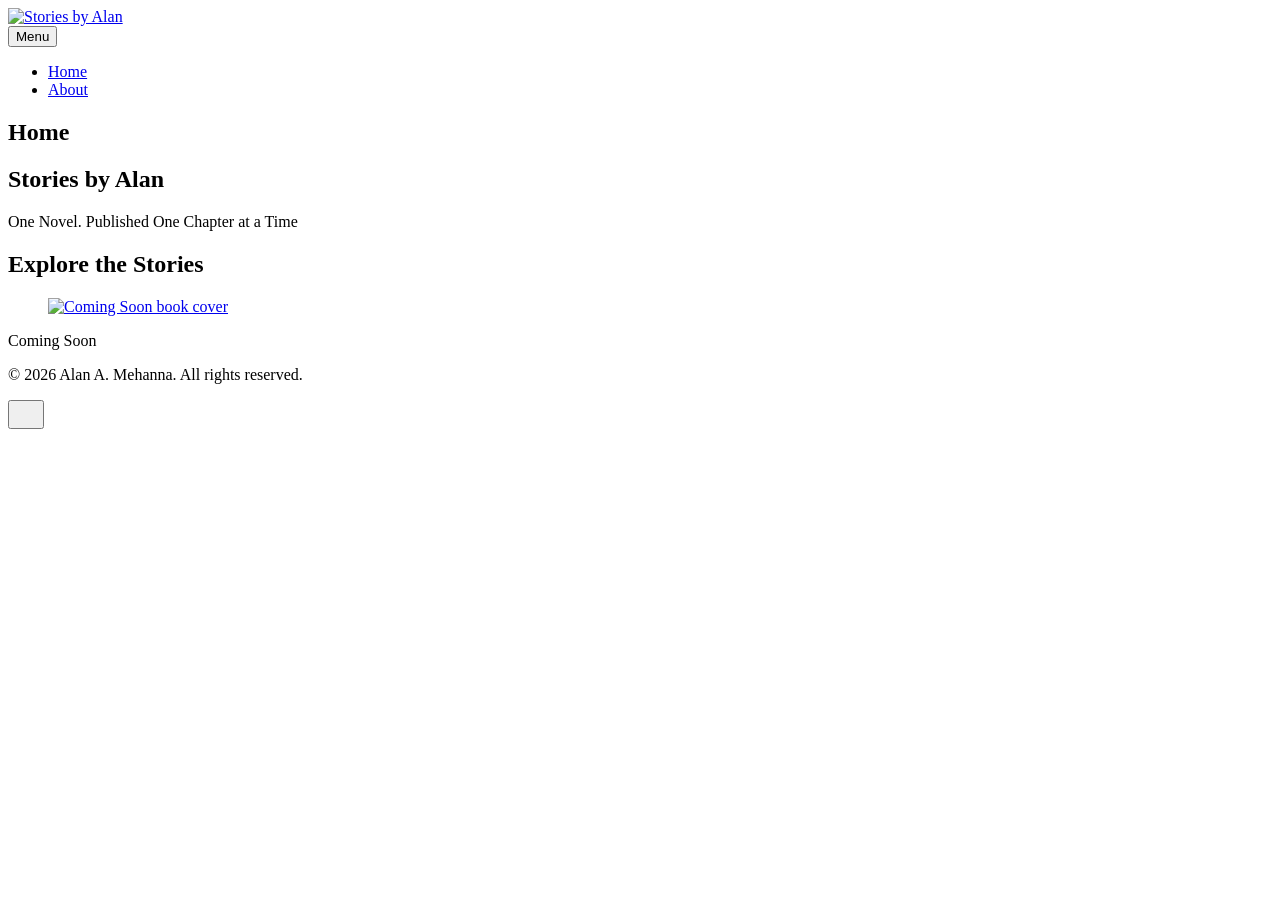
==== index.html @ 4ef8ee74 "Updated from Publii" ====
<!DOCTYPE html><html lang="en-us"><head><meta charset="utf-8"><meta http-equiv="X-UA-Compatible" content="IE=edge"><meta name="viewport" content="width=device-width,initial-scale=1"><title>Home - Stories by Alan</title><meta name="description" content="Stories by Alan One Novel. Published One Chapter at a Time Coming Soon"><meta name="generator" content="Publii Open-Source CMS for Static Site"><link rel="canonical" href="https://www.storiesbyalan.com/"><link rel="alternate" type="application/atom+xml" href="https://www.storiesbyalan.com/feed.xml" title="Stories by Alan - RSS"><link rel="alternate" type="application/json" href="https://www.storiesbyalan.com/feed.json" title="Stories by Alan - JSON"><meta property="og:title" content="Home"><meta property="og:image" content="https://www.storiesbyalan.com/media/website/Heading.png"><meta property="og:image:width" content="1200"><meta property="og:image:height" content="630"><meta property="og:site_name" content="Stories by Alan"><meta property="og:description" content="Stories by Alan One Novel. Published One Chapter at a Time Coming Soon"><meta property="og:url" content="https://www.storiesbyalan.com/"><meta property="og:type" content="article"><link rel="shortcut icon" href="https://www.storiesbyalan.com/media/website/favicon.png" type="image/x-icon"><link rel="preload" href="https://www.storiesbyalan.com/assets/dynamic/fonts/rokkitt/rokkitt.woff2" as="font" type="font/woff2" crossorigin><link rel="preload" href="https://www.storiesbyalan.com/assets/dynamic/fonts/rokkitt/rokkitt-italic.woff2" as="font" type="font/woff2" crossorigin><link rel="preload" href="https://www.storiesbyalan.com/assets/dynamic/fonts/dmsans/dmsans.woff2" as="font" type="font/woff2" crossorigin><link rel="preload" href="https://www.storiesbyalan.com/assets/dynamic/fonts/dmsans/dmsans-italic.woff2" as="font" type="font/woff2" crossorigin><link rel="stylesheet" href="https://www.storiesbyalan.com/assets/css/style.css?v&#x3D;534326ebbf0f27b6d52e9ece7c58e86a"><script type="application/ld+json">{"@context":"http://schema.org","@type":"Article","mainEntityOfPage":{"@type":"WebPage","@id":"https://www.storiesbyalan.com/"},"headline":"Home","datePublished":"2026-11-24T10:16+02:00","dateModified":"2026-11-24T14:16+02:00","image":{"@type":"ImageObject","url":"https://www.storiesbyalan.com/media/website/WebLogo.png","height":1000,"width":1000},"description":"Stories by Alan One Novel. Published One Chapter at a Time Coming Soon","author":{"@type":"Person","name":"Alan A. Mehanna","url":"https://www.storiesbyalan.com/authors/alan-a-mehanna/"},"publisher":{"@type":"Organization","name":"Alan A. Mehanna","logo":{"@type":"ImageObject","url":"https://www.storiesbyalan.com/media/website/WebLogo.png","height":1000,"width":1000}}}</script><noscript><style>img[loading] {
                    opacity: 1;
                }</style></noscript></head><body class="page-template"><header class="top js-header"><a class="logo" href="https://www.storiesbyalan.com/"><img src="https://www.storiesbyalan.com/media/website/WebLogo.png" alt="Stories by Alan" width="1000" height="1000"></a><nav class="navbar js-navbar" aria-label="Main"><button class="navbar__toggle js-toggle" aria-label="Menu" aria-haspopup="true" aria-expanded="false"><span class="navbar__toggle-box"><span class="navbar__toggle-inner">Menu</span></span></button><ul class="navbar__menu"><li class="active"><a href="https://www.storiesbyalan.com/" target="_self">Home</a></li><li><a href="https://www.storiesbyalan.com/about/" target="_self">About</a></li></ul></nav></header><main class="page"><article class="content"><div class="hero hero--noimage"><header class="hero__content"><div class="wrapper"><h1>Home</h1></div></header></div><div class="entry-wrapper content__entry"><div class="stories-home"><div class="stories-welcome"><h1>Stories by Alan</h1><p class="cvGsUA block-font-kerning-normal block-font-feature-liga-off block-font-feature-clig-off block-font-feature-calt-off direction-ltr align-start">One Novel. Published One Chapter at a Time</p></div><section class="stories-library"><h2>Explore the Stories</h2><div class="bookshelf"><div class="book-card"><div class="book-card-cover"><p><a href="#non-existing-page-with-id-2" class="post__image"><figure class="post__image"><img loading="lazy" src="https://www.storiesbyalan.com/media/posts/6/andCurtainComingSoon.png" alt="Coming Soon book cover" width="1410" height="2250" sizes="(max-width: 1920px) 100vw, 1920px" srcset="https://www.storiesbyalan.com/media/posts/6/responsive/andCurtainComingSoon-xs.webp 640w, https://www.storiesbyalan.com/media/posts/6/responsive/andCurtainComingSoon-sm.webp 768w, https://www.storiesbyalan.com/media/posts/6/responsive/andCurtainComingSoon-md.webp 1024w, https://www.storiesbyalan.com/media/posts/6/responsive/andCurtainComingSoon-lg.webp 1366w, https://www.storiesbyalan.com/media/posts/6/responsive/andCurtainComingSoon-xl.webp 1600w, https://www.storiesbyalan.com/media/posts/6/responsive/andCurtainComingSoon-2xl.webp 1920w"></figure></a></p></div><div class="book-card-details"><p class="book-card-status status-coming-soon">Coming Soon</p></div></div></div></section></div></div></article></main><footer class="footer"><div class="wrapper"><div class="footer__copyright"><p>© 2026 Alan A. Mehanna. All rights reserved.</p></div><button id="backToTop" class="footer__bttop" aria-label="Back to top" title="Back to top"><svg width="20" height="20"><use xlink:href="https://www.storiesbyalan.com/assets/svg/svg-map.svg#toparrow"/></svg></button></div></footer><script defer="defer" src="https://www.storiesbyalan.com/assets/js/scripts.min.js?v&#x3D;548663b90e1600fd2c2dd54433d04b71"></script><script>window.publiiThemeMenuConfig={mobileMenuMode:'sidebar',animationSpeed:300,submenuWidth: 'auto',doubleClickTime:500,mobileMenuExpandableSubmenus:true,relatedContainerForOverlayMenuSelector:'.top'};</script><script>var images = document.querySelectorAll('img[loading]');
        for (var i = 0; i < images.length; i++) {
            if (images[i].complete) {
                images[i].classList.add('is-loaded');
            } else {
                images[i].addEventListener('load', function () {
                    this.classList.add('is-loaded');
                }, false);
            }
        }</script></body></html>
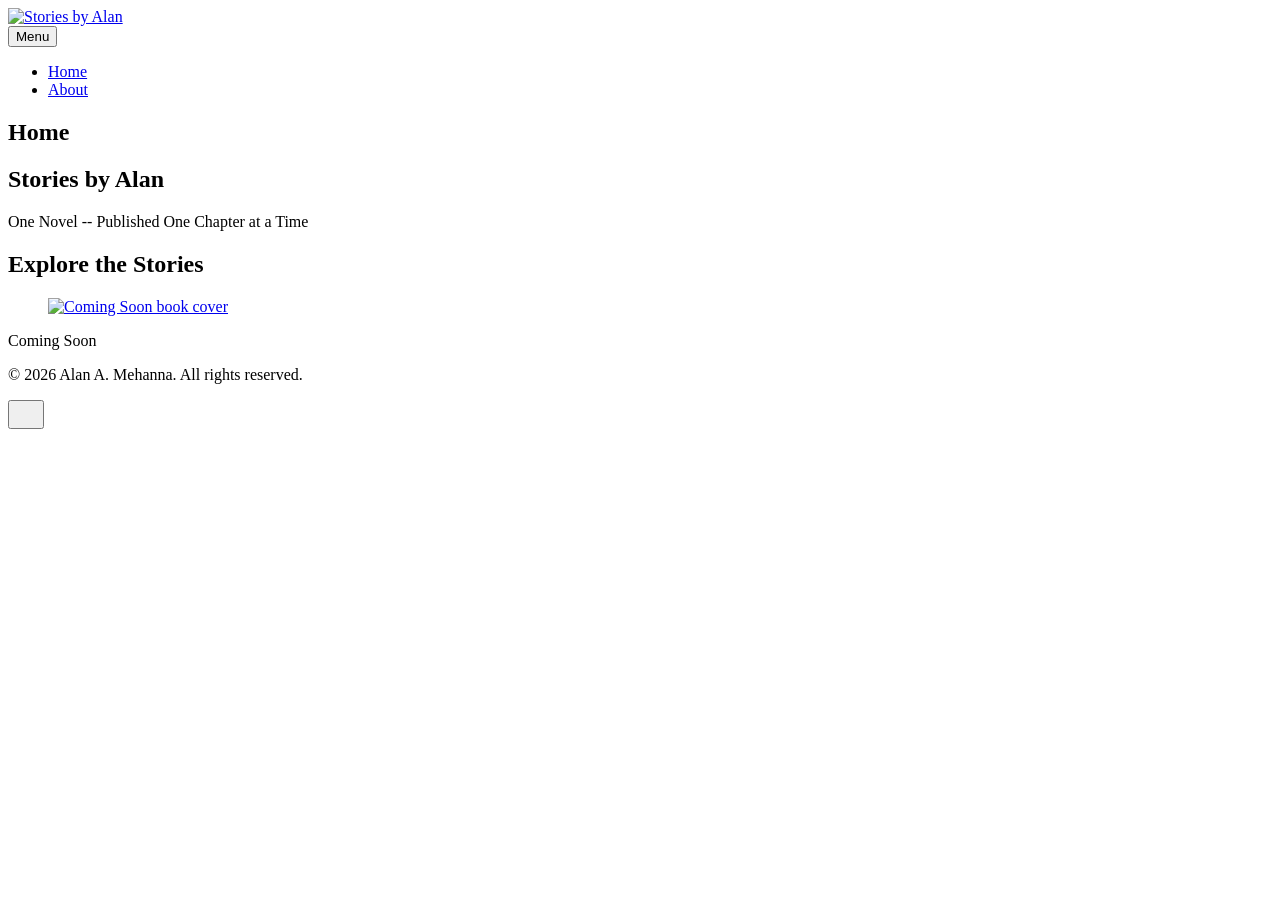
==== commit cb273cea: "Updated from Publii" ====
--- a/index.html
+++ b/index.html
@@ -1,6 +1,6 @@
-<!DOCTYPE html><html lang="en-us"><head><meta charset="utf-8"><meta http-equiv="X-UA-Compatible" content="IE=edge"><meta name="viewport" content="width=device-width,initial-scale=1"><title>Home - Stories by Alan</title><meta name="description" content="Stories by Alan One Novel. Published One Chapter at a Time Coming Soon"><meta name="generator" content="Publii Open-Source CMS for Static Site"><link rel="canonical" href="https://www.storiesbyalan.com/"><link rel="alternate" type="application/atom+xml" href="https://www.storiesbyalan.com/feed.xml" title="Stories by Alan - RSS"><link rel="alternate" type="application/json" href="https://www.storiesbyalan.com/feed.json" title="Stories by Alan - JSON"><meta property="og:title" content="Home"><meta property="og:image" content="https://www.storiesbyalan.com/media/website/Heading.png"><meta property="og:image:width" content="1200"><meta property="og:image:height" content="630"><meta property="og:site_name" content="Stories by Alan"><meta property="og:description" content="Stories by Alan One Novel. Published One Chapter at a Time Coming Soon"><meta property="og:url" content="https://www.storiesbyalan.com/"><meta property="og:type" content="article"><link rel="shortcut icon" href="https://www.storiesbyalan.com/media/website/favicon.png" type="image/x-icon"><link rel="preload" href="https://www.storiesbyalan.com/assets/dynamic/fonts/rokkitt/rokkitt.woff2" as="font" type="font/woff2" crossorigin><link rel="preload" href="https://www.storiesbyalan.com/assets/dynamic/fonts/rokkitt/rokkitt-italic.woff2" as="font" type="font/woff2" crossorigin><link rel="preload" href="https://www.storiesbyalan.com/assets/dynamic/fonts/dmsans/dmsans.woff2" as="font" type="font/woff2" crossorigin><link rel="preload" href="https://www.storiesbyalan.com/assets/dynamic/fonts/dmsans/dmsans-italic.woff2" as="font" type="font/woff2" crossorigin><link rel="stylesheet" href="https://www.storiesbyalan.com/assets/css/style.css?v&#x3D;534326ebbf0f27b6d52e9ece7c58e86a"><script type="application/ld+json">{"@context":"http://schema.org","@type":"Article","mainEntityOfPage":{"@type":"WebPage","@id":"https://www.storiesbyalan.com/"},"headline":"Home","datePublished":"2026-11-24T10:16+02:00","dateModified":"2026-11-24T14:16+02:00","image":{"@type":"ImageObject","url":"https://www.storiesbyalan.com/media/website/WebLogo.png","height":1000,"width":1000},"description":"Stories by Alan One Novel. Published One Chapter at a Time Coming Soon","author":{"@type":"Person","name":"Alan A. Mehanna","url":"https://www.storiesbyalan.com/authors/alan-a-mehanna/"},"publisher":{"@type":"Organization","name":"Alan A. Mehanna","logo":{"@type":"ImageObject","url":"https://www.storiesbyalan.com/media/website/WebLogo.png","height":1000,"width":1000}}}</script><noscript><style>img[loading] {
+<!DOCTYPE html><html lang="en-us"><head><meta charset="utf-8"><meta http-equiv="X-UA-Compatible" content="IE=edge"><meta name="viewport" content="width=device-width,initial-scale=1"><title>Home - Stories by Alan</title><meta name="description" content="Stories by Alan One Novel -- Published One Chapter at a Time Coming Soon"><meta name="generator" content="Publii Open-Source CMS for Static Site"><link rel="canonical" href="https://www.storiesbyalan.com/"><link rel="alternate" type="application/atom+xml" href="https://www.storiesbyalan.com/feed.xml" title="Stories by Alan - RSS"><link rel="alternate" type="application/json" href="https://www.storiesbyalan.com/feed.json" title="Stories by Alan - JSON"><meta property="og:title" content="Home"><meta property="og:image" content="https://www.storiesbyalan.com/media/website/Heading.png"><meta property="og:image:width" content="1200"><meta property="og:image:height" content="630"><meta property="og:site_name" content="Stories by Alan"><meta property="og:description" content="Stories by Alan One Novel -- Published One Chapter at a Time Coming Soon"><meta property="og:url" content="https://www.storiesbyalan.com/"><meta property="og:type" content="article"><link rel="shortcut icon" href="https://www.storiesbyalan.com/media/website/favicon.png" type="image/x-icon"><link rel="preload" href="https://www.storiesbyalan.com/assets/dynamic/fonts/rokkitt/rokkitt.woff2" as="font" type="font/woff2" crossorigin><link rel="preload" href="https://www.storiesbyalan.com/assets/dynamic/fonts/rokkitt/rokkitt-italic.woff2" as="font" type="font/woff2" crossorigin><link rel="preload" href="https://www.storiesbyalan.com/assets/dynamic/fonts/dmsans/dmsans.woff2" as="font" type="font/woff2" crossorigin><link rel="preload" href="https://www.storiesbyalan.com/assets/dynamic/fonts/dmsans/dmsans-italic.woff2" as="font" type="font/woff2" crossorigin><link rel="stylesheet" href="https://www.storiesbyalan.com/assets/css/style.css?v&#x3D;534326ebbf0f27b6d52e9ece7c58e86a"><script type="application/ld+json">{"@context":"http://schema.org","@type":"Article","mainEntityOfPage":{"@type":"WebPage","@id":"https://www.storiesbyalan.com/"},"headline":"Home","datePublished":"2026-11-24T10:16+02:00","dateModified":"2026-11-24T14:21+02:00","image":{"@type":"ImageObject","url":"https://www.storiesbyalan.com/media/website/WebLogo.png","height":1000,"width":1000},"description":"Stories by Alan One Novel -- Published One Chapter at a Time Coming Soon","author":{"@type":"Person","name":"Alan A. Mehanna","url":"https://www.storiesbyalan.com/authors/alan-a-mehanna/"},"publisher":{"@type":"Organization","name":"Alan A. Mehanna","logo":{"@type":"ImageObject","url":"https://www.storiesbyalan.com/media/website/WebLogo.png","height":1000,"width":1000}}}</script><noscript><style>img[loading] {
                     opacity: 1;
-                }</style></noscript></head><body class="page-template"><header class="top js-header"><a class="logo" href="https://www.storiesbyalan.com/"><img src="https://www.storiesbyalan.com/media/website/WebLogo.png" alt="Stories by Alan" width="1000" height="1000"></a><nav class="navbar js-navbar" aria-label="Main"><button class="navbar__toggle js-toggle" aria-label="Menu" aria-haspopup="true" aria-expanded="false"><span class="navbar__toggle-box"><span class="navbar__toggle-inner">Menu</span></span></button><ul class="navbar__menu"><li class="active"><a href="https://www.storiesbyalan.com/" target="_self">Home</a></li><li><a href="https://www.storiesbyalan.com/about/" target="_self">About</a></li></ul></nav></header><main class="page"><article class="content"><div class="hero hero--noimage"><header class="hero__content"><div class="wrapper"><h1>Home</h1></div></header></div><div class="entry-wrapper content__entry"><div class="stories-home"><div class="stories-welcome"><h1>Stories by Alan</h1><p class="cvGsUA block-font-kerning-normal block-font-feature-liga-off block-font-feature-clig-off block-font-feature-calt-off direction-ltr align-start">One Novel. Published One Chapter at a Time</p></div><section class="stories-library"><h2>Explore the Stories</h2><div class="bookshelf"><div class="book-card"><div class="book-card-cover"><p><a href="#non-existing-page-with-id-2" class="post__image"><figure class="post__image"><img loading="lazy" src="https://www.storiesbyalan.com/media/posts/6/andCurtainComingSoon.png" alt="Coming Soon book cover" width="1410" height="2250" sizes="(max-width: 1920px) 100vw, 1920px" srcset="https://www.storiesbyalan.com/media/posts/6/responsive/andCurtainComingSoon-xs.webp 640w, https://www.storiesbyalan.com/media/posts/6/responsive/andCurtainComingSoon-sm.webp 768w, https://www.storiesbyalan.com/media/posts/6/responsive/andCurtainComingSoon-md.webp 1024w, https://www.storiesbyalan.com/media/posts/6/responsive/andCurtainComingSoon-lg.webp 1366w, https://www.storiesbyalan.com/media/posts/6/responsive/andCurtainComingSoon-xl.webp 1600w, https://www.storiesbyalan.com/media/posts/6/responsive/andCurtainComingSoon-2xl.webp 1920w"></figure></a></p></div><div class="book-card-details"><p class="book-card-status status-coming-soon">Coming Soon</p></div></div></div></section></div></div></article></main><footer class="footer"><div class="wrapper"><div class="footer__copyright"><p>© 2026 Alan A. Mehanna. All rights reserved.</p></div><button id="backToTop" class="footer__bttop" aria-label="Back to top" title="Back to top"><svg width="20" height="20"><use xlink:href="https://www.storiesbyalan.com/assets/svg/svg-map.svg#toparrow"/></svg></button></div></footer><script defer="defer" src="https://www.storiesbyalan.com/assets/js/scripts.min.js?v&#x3D;548663b90e1600fd2c2dd54433d04b71"></script><script>window.publiiThemeMenuConfig={mobileMenuMode:'sidebar',animationSpeed:300,submenuWidth: 'auto',doubleClickTime:500,mobileMenuExpandableSubmenus:true,relatedContainerForOverlayMenuSelector:'.top'};</script><script>var images = document.querySelectorAll('img[loading]');
+                }</style></noscript></head><body class="page-template"><header class="top js-header"><a class="logo" href="https://www.storiesbyalan.com/"><img src="https://www.storiesbyalan.com/media/website/WebLogo.png" alt="Stories by Alan" width="1000" height="1000"></a><nav class="navbar js-navbar" aria-label="Main"><button class="navbar__toggle js-toggle" aria-label="Menu" aria-haspopup="true" aria-expanded="false"><span class="navbar__toggle-box"><span class="navbar__toggle-inner">Menu</span></span></button><ul class="navbar__menu"><li class="active"><a href="https://www.storiesbyalan.com/" target="_self">Home</a></li><li><a href="https://www.storiesbyalan.com/about/" target="_self">About</a></li></ul></nav></header><main class="page"><article class="content"><div class="hero hero--noimage"><header class="hero__content"><div class="wrapper"><h1>Home</h1></div></header></div><div class="entry-wrapper content__entry"><div class="stories-home"><div class="stories-welcome"><h1>Stories by Alan</h1><p class="cvGsUA block-font-kerning-normal block-font-feature-liga-off block-font-feature-clig-off block-font-feature-calt-off direction-ltr align-start">One Novel -- Published One Chapter at a Time</p></div><section class="stories-library"><h2>Explore the Stories</h2><div class="bookshelf"><div class="book-card"><div class="book-card-cover"><p><a href="#non-existing-page-with-id-2" class="post__image"><figure class="post__image"><img loading="lazy" src="https://www.storiesbyalan.com/media/posts/6/andCurtainComingSoon.png" alt="Coming Soon book cover" width="1410" height="2250" sizes="(max-width: 1920px) 100vw, 1920px" srcset="https://www.storiesbyalan.com/media/posts/6/responsive/andCurtainComingSoon-xs.webp 640w, https://www.storiesbyalan.com/media/posts/6/responsive/andCurtainComingSoon-sm.webp 768w, https://www.storiesbyalan.com/media/posts/6/responsive/andCurtainComingSoon-md.webp 1024w, https://www.storiesbyalan.com/media/posts/6/responsive/andCurtainComingSoon-lg.webp 1366w, https://www.storiesbyalan.com/media/posts/6/responsive/andCurtainComingSoon-xl.webp 1600w, https://www.storiesbyalan.com/media/posts/6/responsive/andCurtainComingSoon-2xl.webp 1920w"></figure></a></p></div><div class="book-card-details"><p class="book-card-status status-coming-soon">Coming Soon</p></div></div></div></section></div></div></article></main><footer class="footer"><div class="wrapper"><div class="footer__copyright"><p>© 2026 Alan A. Mehanna. All rights reserved.</p></div><button id="backToTop" class="footer__bttop" aria-label="Back to top" title="Back to top"><svg width="20" height="20"><use xlink:href="https://www.storiesbyalan.com/assets/svg/svg-map.svg#toparrow"/></svg></button></div></footer><script defer="defer" src="https://www.storiesbyalan.com/assets/js/scripts.min.js?v&#x3D;548663b90e1600fd2c2dd54433d04b71"></script><script>window.publiiThemeMenuConfig={mobileMenuMode:'sidebar',animationSpeed:300,submenuWidth: 'auto',doubleClickTime:500,mobileMenuExpandableSubmenus:true,relatedContainerForOverlayMenuSelector:'.top'};</script><script>var images = document.querySelectorAll('img[loading]');
         for (var i = 0; i < images.length; i++) {
             if (images[i].complete) {
                 images[i].classList.add('is-loaded');
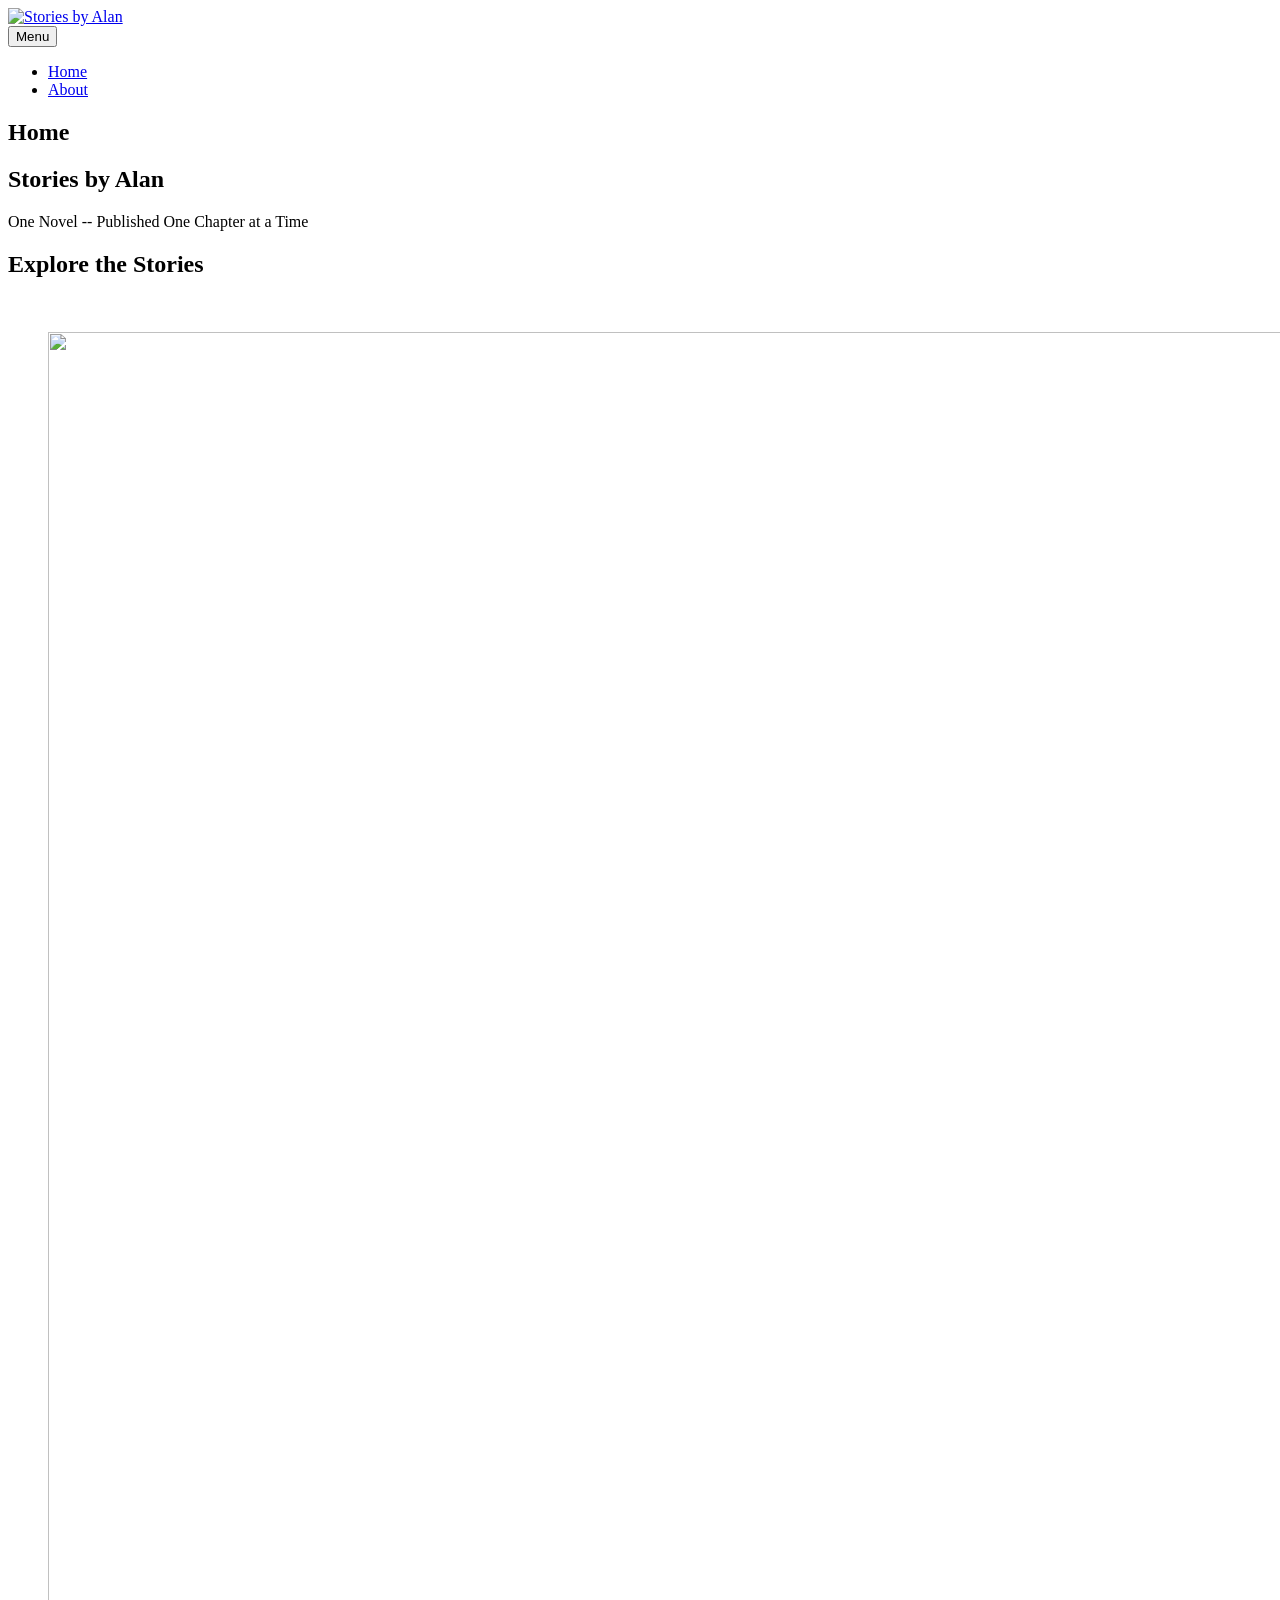
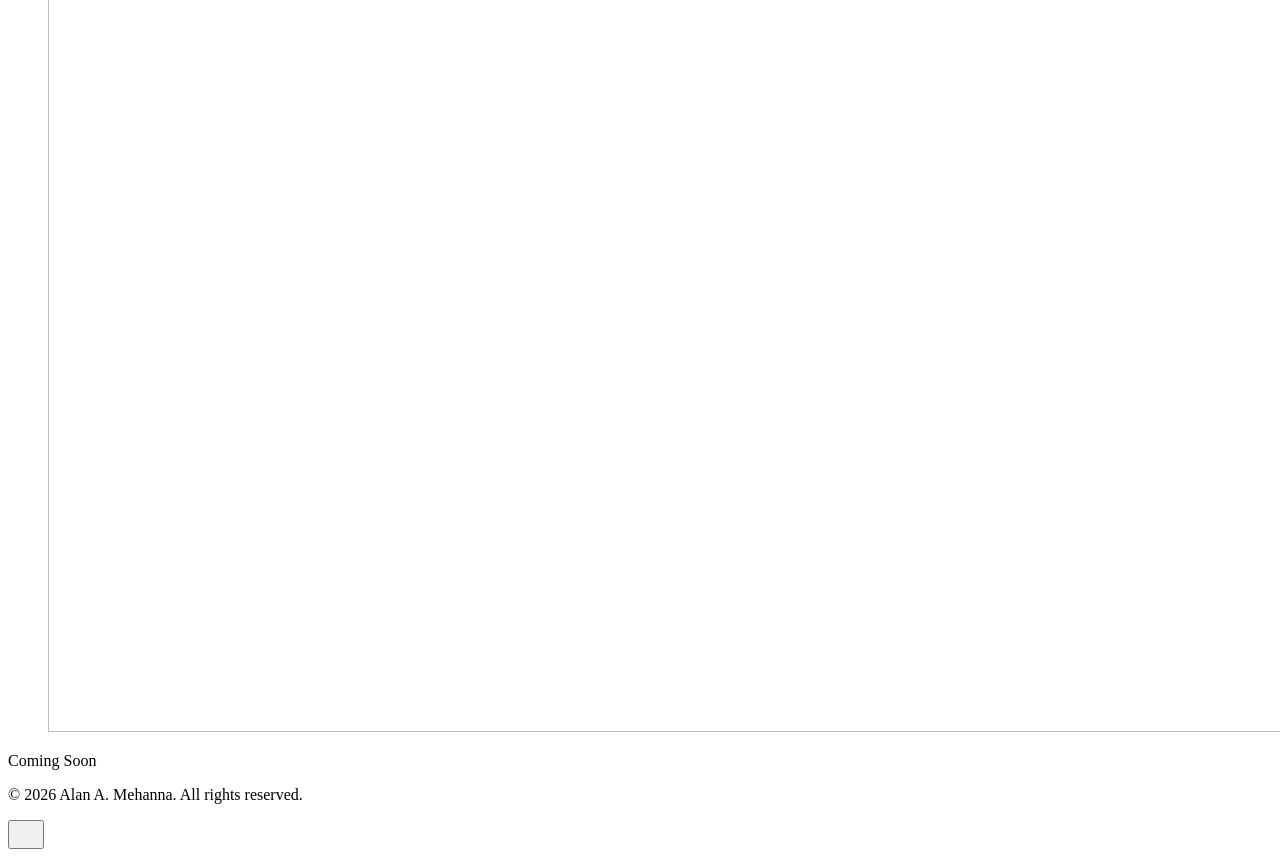
==== commit 53fb4b82: "Updated from Publii" ====
--- a/index.html
+++ b/index.html
@@ -1,6 +1,6 @@
-<!DOCTYPE html><html lang="en-us"><head><meta charset="utf-8"><meta http-equiv="X-UA-Compatible" content="IE=edge"><meta name="viewport" content="width=device-width,initial-scale=1"><title>Home - Stories by Alan</title><meta name="description" content="Stories by Alan One Novel -- Published One Chapter at a Time Coming Soon"><meta name="generator" content="Publii Open-Source CMS for Static Site"><link rel="canonical" href="https://www.storiesbyalan.com/"><link rel="alternate" type="application/atom+xml" href="https://www.storiesbyalan.com/feed.xml" title="Stories by Alan - RSS"><link rel="alternate" type="application/json" href="https://www.storiesbyalan.com/feed.json" title="Stories by Alan - JSON"><meta property="og:title" content="Home"><meta property="og:image" content="https://www.storiesbyalan.com/media/website/Heading.png"><meta property="og:image:width" content="1200"><meta property="og:image:height" content="630"><meta property="og:site_name" content="Stories by Alan"><meta property="og:description" content="Stories by Alan One Novel -- Published One Chapter at a Time Coming Soon"><meta property="og:url" content="https://www.storiesbyalan.com/"><meta property="og:type" content="article"><link rel="shortcut icon" href="https://www.storiesbyalan.com/media/website/favicon.png" type="image/x-icon"><link rel="preload" href="https://www.storiesbyalan.com/assets/dynamic/fonts/rokkitt/rokkitt.woff2" as="font" type="font/woff2" crossorigin><link rel="preload" href="https://www.storiesbyalan.com/assets/dynamic/fonts/rokkitt/rokkitt-italic.woff2" as="font" type="font/woff2" crossorigin><link rel="preload" href="https://www.storiesbyalan.com/assets/dynamic/fonts/dmsans/dmsans.woff2" as="font" type="font/woff2" crossorigin><link rel="preload" href="https://www.storiesbyalan.com/assets/dynamic/fonts/dmsans/dmsans-italic.woff2" as="font" type="font/woff2" crossorigin><link rel="stylesheet" href="https://www.storiesbyalan.com/assets/css/style.css?v&#x3D;534326ebbf0f27b6d52e9ece7c58e86a"><script type="application/ld+json">{"@context":"http://schema.org","@type":"Article","mainEntityOfPage":{"@type":"WebPage","@id":"https://www.storiesbyalan.com/"},"headline":"Home","datePublished":"2026-11-24T10:16+02:00","dateModified":"2026-11-24T14:21+02:00","image":{"@type":"ImageObject","url":"https://www.storiesbyalan.com/media/website/WebLogo.png","height":1000,"width":1000},"description":"Stories by Alan One Novel -- Published One Chapter at a Time Coming Soon","author":{"@type":"Person","name":"Alan A. Mehanna","url":"https://www.storiesbyalan.com/authors/alan-a-mehanna/"},"publisher":{"@type":"Organization","name":"Alan A. Mehanna","logo":{"@type":"ImageObject","url":"https://www.storiesbyalan.com/media/website/WebLogo.png","height":1000,"width":1000}}}</script><noscript><style>img[loading] {
+<!DOCTYPE html><html lang="en-us"><head><meta charset="utf-8"><meta http-equiv="X-UA-Compatible" content="IE=edge"><meta name="viewport" content="width=device-width,initial-scale=1"><title>Home - Stories by Alan</title><meta name="description" content="Stories by Alan One Novel -- Published One Chapter at a Time Coming Soon"><meta name="generator" content="Publii Open-Source CMS for Static Site"><link rel="canonical" href="https://www.storiesbyalan.com/"><link rel="alternate" type="application/atom+xml" href="https://www.storiesbyalan.com/feed.xml" title="Stories by Alan - RSS"><link rel="alternate" type="application/json" href="https://www.storiesbyalan.com/feed.json" title="Stories by Alan - JSON"><meta property="og:title" content="Home"><meta property="og:image" content="https://www.storiesbyalan.com/media/website/Heading.png"><meta property="og:image:width" content="1200"><meta property="og:image:height" content="630"><meta property="og:site_name" content="Stories by Alan"><meta property="og:description" content="Stories by Alan One Novel -- Published One Chapter at a Time Coming Soon"><meta property="og:url" content="https://www.storiesbyalan.com/"><meta property="og:type" content="article"><link rel="shortcut icon" href="https://www.storiesbyalan.com/media/website/favicon.png" type="image/x-icon"><link rel="preload" href="https://www.storiesbyalan.com/assets/dynamic/fonts/rokkitt/rokkitt.woff2" as="font" type="font/woff2" crossorigin><link rel="preload" href="https://www.storiesbyalan.com/assets/dynamic/fonts/rokkitt/rokkitt-italic.woff2" as="font" type="font/woff2" crossorigin><link rel="preload" href="https://www.storiesbyalan.com/assets/dynamic/fonts/dmsans/dmsans.woff2" as="font" type="font/woff2" crossorigin><link rel="preload" href="https://www.storiesbyalan.com/assets/dynamic/fonts/dmsans/dmsans-italic.woff2" as="font" type="font/woff2" crossorigin><link rel="stylesheet" href="https://www.storiesbyalan.com/assets/css/style.css?v&#x3D;534326ebbf0f27b6d52e9ece7c58e86a"><script type="application/ld+json">{"@context":"http://schema.org","@type":"Article","mainEntityOfPage":{"@type":"WebPage","@id":"https://www.storiesbyalan.com/"},"headline":"Home","datePublished":"2026-11-24T10:16+02:00","dateModified":"2026-11-26T11:04+02:00","image":{"@type":"ImageObject","url":"https://www.storiesbyalan.com/media/website/WebLogo.png","height":1000,"width":1000},"description":"Stories by Alan One Novel -- Published One Chapter at a Time Coming Soon","author":{"@type":"Person","name":"Alan A. Mehanna","url":"https://www.storiesbyalan.com/authors/alan-a-mehanna/"},"publisher":{"@type":"Organization","name":"Alan A. Mehanna","logo":{"@type":"ImageObject","url":"https://www.storiesbyalan.com/media/website/WebLogo.png","height":1000,"width":1000}}}</script><noscript><style>img[loading] {
                     opacity: 1;
-                }</style></noscript></head><body class="page-template"><header class="top js-header"><a class="logo" href="https://www.storiesbyalan.com/"><img src="https://www.storiesbyalan.com/media/website/WebLogo.png" alt="Stories by Alan" width="1000" height="1000"></a><nav class="navbar js-navbar" aria-label="Main"><button class="navbar__toggle js-toggle" aria-label="Menu" aria-haspopup="true" aria-expanded="false"><span class="navbar__toggle-box"><span class="navbar__toggle-inner">Menu</span></span></button><ul class="navbar__menu"><li class="active"><a href="https://www.storiesbyalan.com/" target="_self">Home</a></li><li><a href="https://www.storiesbyalan.com/about/" target="_self">About</a></li></ul></nav></header><main class="page"><article class="content"><div class="hero hero--noimage"><header class="hero__content"><div class="wrapper"><h1>Home</h1></div></header></div><div class="entry-wrapper content__entry"><div class="stories-home"><div class="stories-welcome"><h1>Stories by Alan</h1><p class="cvGsUA block-font-kerning-normal block-font-feature-liga-off block-font-feature-clig-off block-font-feature-calt-off direction-ltr align-start">One Novel -- Published One Chapter at a Time</p></div><section class="stories-library"><h2>Explore the Stories</h2><div class="bookshelf"><div class="book-card"><div class="book-card-cover"><p><a href="#non-existing-page-with-id-2" class="post__image"><figure class="post__image"><img loading="lazy" src="https://www.storiesbyalan.com/media/posts/6/andCurtainComingSoon.png" alt="Coming Soon book cover" width="1410" height="2250" sizes="(max-width: 1920px) 100vw, 1920px" srcset="https://www.storiesbyalan.com/media/posts/6/responsive/andCurtainComingSoon-xs.webp 640w, https://www.storiesbyalan.com/media/posts/6/responsive/andCurtainComingSoon-sm.webp 768w, https://www.storiesbyalan.com/media/posts/6/responsive/andCurtainComingSoon-md.webp 1024w, https://www.storiesbyalan.com/media/posts/6/responsive/andCurtainComingSoon-lg.webp 1366w, https://www.storiesbyalan.com/media/posts/6/responsive/andCurtainComingSoon-xl.webp 1600w, https://www.storiesbyalan.com/media/posts/6/responsive/andCurtainComingSoon-2xl.webp 1920w"></figure></a></p></div><div class="book-card-details"><p class="book-card-status status-coming-soon">Coming Soon</p></div></div></div></section></div></div></article></main><footer class="footer"><div class="wrapper"><div class="footer__copyright"><p>© 2026 Alan A. Mehanna. All rights reserved.</p></div><button id="backToTop" class="footer__bttop" aria-label="Back to top" title="Back to top"><svg width="20" height="20"><use xlink:href="https://www.storiesbyalan.com/assets/svg/svg-map.svg#toparrow"/></svg></button></div></footer><script defer="defer" src="https://www.storiesbyalan.com/assets/js/scripts.min.js?v&#x3D;548663b90e1600fd2c2dd54433d04b71"></script><script>window.publiiThemeMenuConfig={mobileMenuMode:'sidebar',animationSpeed:300,submenuWidth: 'auto',doubleClickTime:500,mobileMenuExpandableSubmenus:true,relatedContainerForOverlayMenuSelector:'.top'};</script><script>var images = document.querySelectorAll('img[loading]');
+                }</style></noscript></head><body class="page-template"><header class="top js-header"><a class="logo" href="https://www.storiesbyalan.com/"><img src="https://www.storiesbyalan.com/media/website/WebLogo.png" alt="Stories by Alan" width="1000" height="1000"></a><nav class="navbar js-navbar" aria-label="Main"><button class="navbar__toggle js-toggle" aria-label="Menu" aria-haspopup="true" aria-expanded="false"><span class="navbar__toggle-box"><span class="navbar__toggle-inner">Menu</span></span></button><ul class="navbar__menu"><li class="active"><a href="https://www.storiesbyalan.com/" target="_self">Home</a></li><li><a href="https://www.storiesbyalan.com/about/" target="_self">About</a></li></ul></nav></header><main class="page"><article class="content"><div class="hero hero--noimage"><header class="hero__content"><div class="wrapper"><h1>Home</h1></div></header></div><div class="entry-wrapper content__entry"><div class="stories-home"><div class="stories-welcome"><h1>Stories by Alan</h1><p class="cvGsUA block-font-kerning-normal block-font-feature-liga-off block-font-feature-clig-off block-font-feature-calt-off direction-ltr align-start">One Novel -- Published One Chapter at a Time</p></div><section class="stories-library"><h2>Explore the Stories</h2><div class="bookshelf"><div class="book-card"><div class="book-card-cover"> </div><div><figure class="post__image"><img loading="lazy" src="https://www.storiesbyalan.com/media/posts/6/MaybeSoon.png" alt="" width="1333" height="2000" sizes="(max-width: 1920px) 100vw, 1920px" srcset="https://www.storiesbyalan.com/media/posts/6/responsive/MaybeSoon-xs.webp 640w, https://www.storiesbyalan.com/media/posts/6/responsive/MaybeSoon-sm.webp 768w, https://www.storiesbyalan.com/media/posts/6/responsive/MaybeSoon-md.webp 1024w, https://www.storiesbyalan.com/media/posts/6/responsive/MaybeSoon-lg.webp 1366w, https://www.storiesbyalan.com/media/posts/6/responsive/MaybeSoon-xl.webp 1600w, https://www.storiesbyalan.com/media/posts/6/responsive/MaybeSoon-2xl.webp 1920w"></figure></div><div class="book-card-details"><p class="book-card-status status-coming-soon">Coming Soon</p></div></div></div></section></div></div></article></main><footer class="footer"><div class="wrapper"><div class="footer__copyright"><p>© 2026 Alan A. Mehanna. All rights reserved.</p></div><button id="backToTop" class="footer__bttop" aria-label="Back to top" title="Back to top"><svg width="20" height="20"><use xlink:href="https://www.storiesbyalan.com/assets/svg/svg-map.svg#toparrow"/></svg></button></div></footer><script defer="defer" src="https://www.storiesbyalan.com/assets/js/scripts.min.js?v&#x3D;548663b90e1600fd2c2dd54433d04b71"></script><script>window.publiiThemeMenuConfig={mobileMenuMode:'sidebar',animationSpeed:300,submenuWidth: 'auto',doubleClickTime:500,mobileMenuExpandableSubmenus:true,relatedContainerForOverlayMenuSelector:'.top'};</script><script>var images = document.querySelectorAll('img[loading]');
         for (var i = 0; i < images.length; i++) {
             if (images[i].complete) {
                 images[i].classList.add('is-loaded');
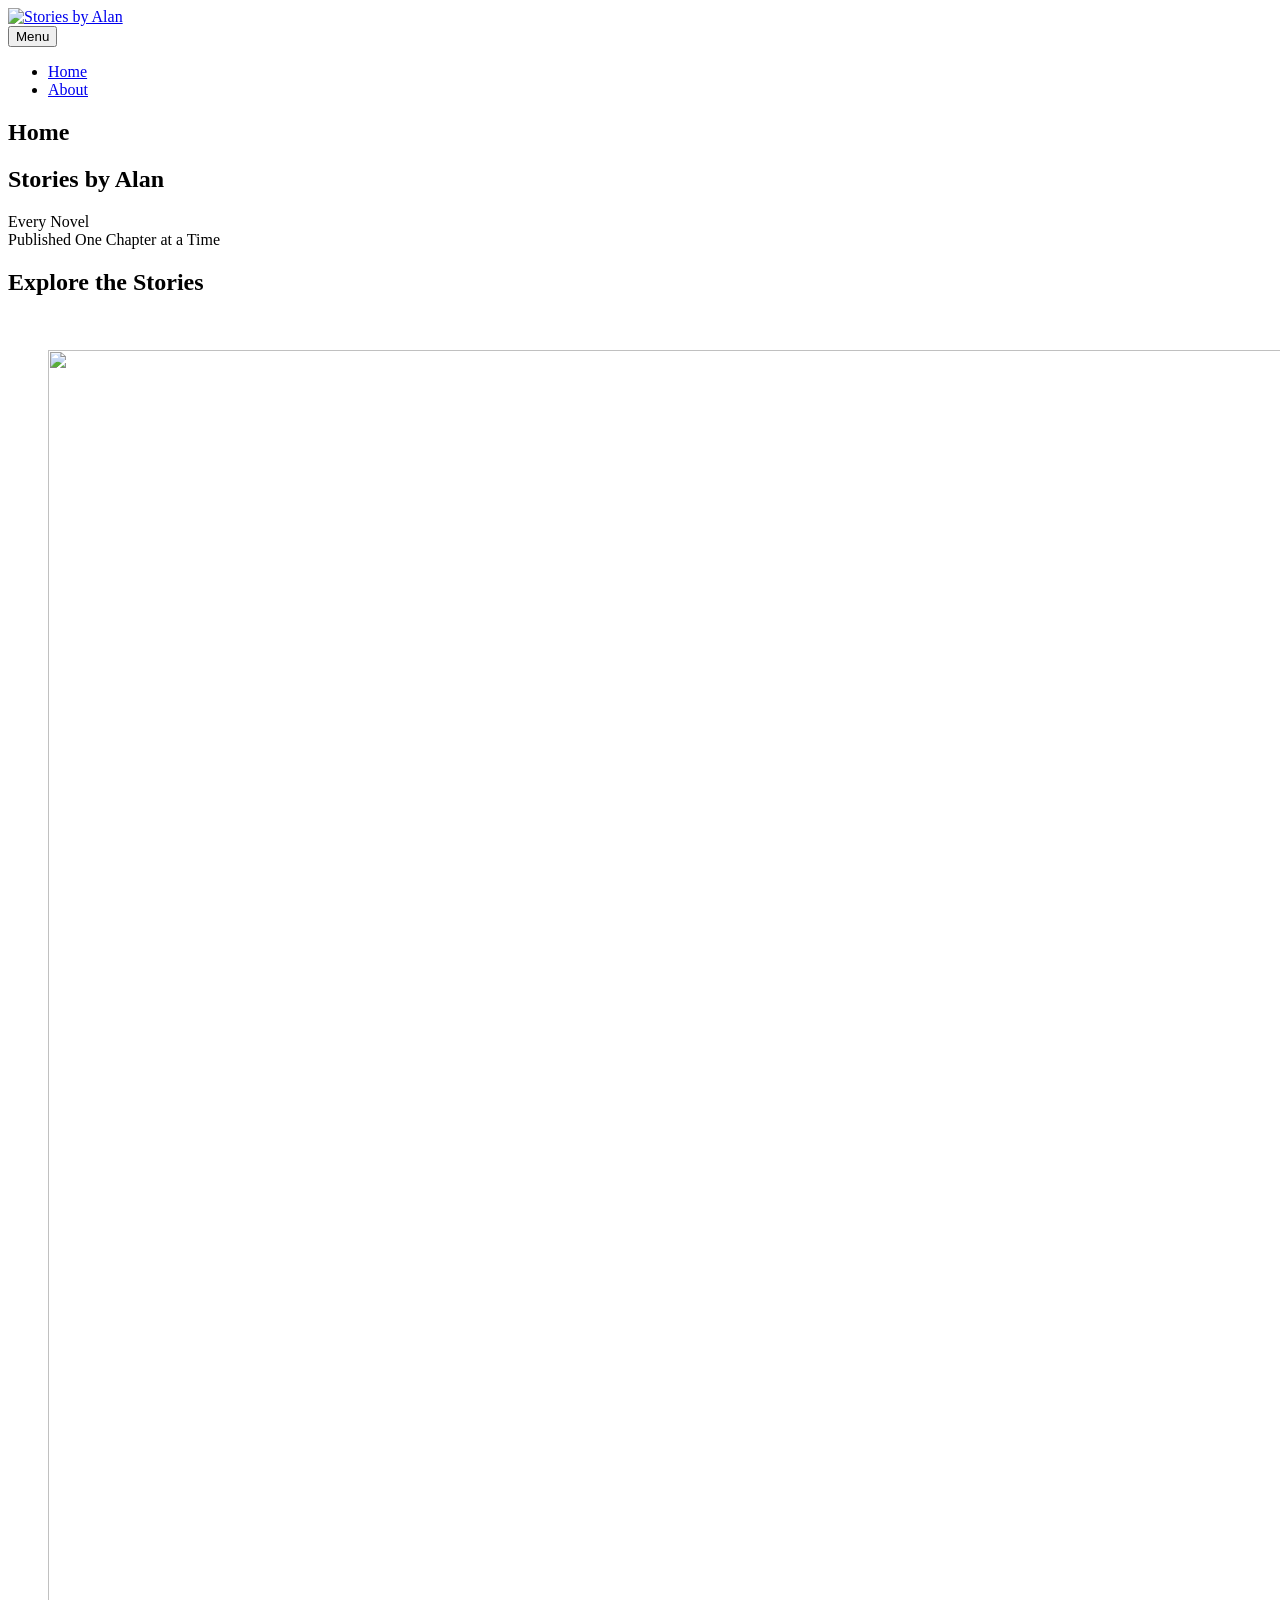
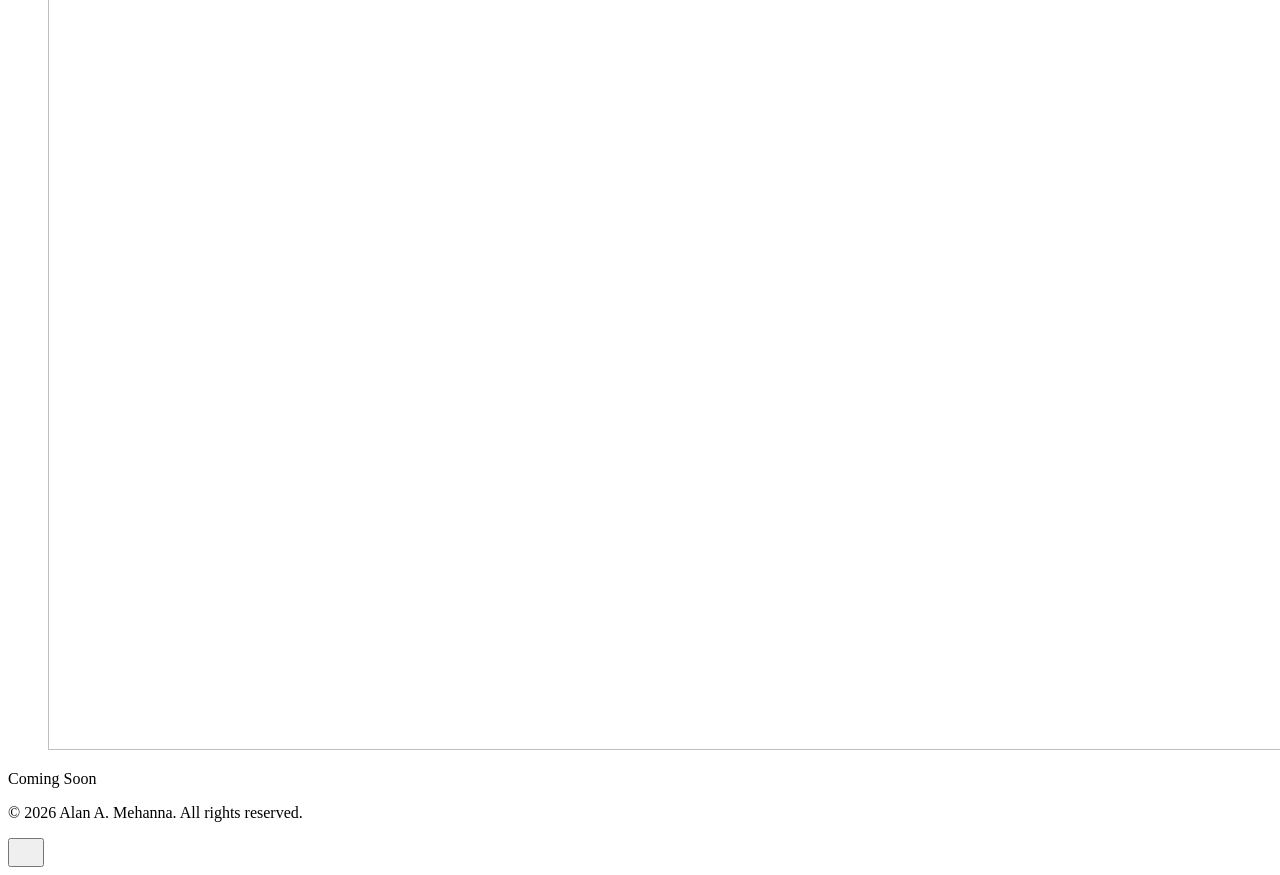
==== commit cf49ae6b: "Updated from Publii" ====
--- a/index.html
+++ b/index.html
@@ -1,6 +1,6 @@
-<!DOCTYPE html><html lang="en-us"><head><meta charset="utf-8"><meta http-equiv="X-UA-Compatible" content="IE=edge"><meta name="viewport" content="width=device-width,initial-scale=1"><title>Home - Stories by Alan</title><meta name="description" content="Stories by Alan One Novel -- Published One Chapter at a Time Coming Soon"><meta name="generator" content="Publii Open-Source CMS for Static Site"><link rel="canonical" href="https://www.storiesbyalan.com/"><link rel="alternate" type="application/atom+xml" href="https://www.storiesbyalan.com/feed.xml" title="Stories by Alan - RSS"><link rel="alternate" type="application/json" href="https://www.storiesbyalan.com/feed.json" title="Stories by Alan - JSON"><meta property="og:title" content="Home"><meta property="og:image" content="https://www.storiesbyalan.com/media/website/Heading.png"><meta property="og:image:width" content="1200"><meta property="og:image:height" content="630"><meta property="og:site_name" content="Stories by Alan"><meta property="og:description" content="Stories by Alan One Novel -- Published One Chapter at a Time Coming Soon"><meta property="og:url" content="https://www.storiesbyalan.com/"><meta property="og:type" content="article"><link rel="shortcut icon" href="https://www.storiesbyalan.com/media/website/favicon.png" type="image/x-icon"><link rel="preload" href="https://www.storiesbyalan.com/assets/dynamic/fonts/rokkitt/rokkitt.woff2" as="font" type="font/woff2" crossorigin><link rel="preload" href="https://www.storiesbyalan.com/assets/dynamic/fonts/rokkitt/rokkitt-italic.woff2" as="font" type="font/woff2" crossorigin><link rel="preload" href="https://www.storiesbyalan.com/assets/dynamic/fonts/dmsans/dmsans.woff2" as="font" type="font/woff2" crossorigin><link rel="preload" href="https://www.storiesbyalan.com/assets/dynamic/fonts/dmsans/dmsans-italic.woff2" as="font" type="font/woff2" crossorigin><link rel="stylesheet" href="https://www.storiesbyalan.com/assets/css/style.css?v&#x3D;534326ebbf0f27b6d52e9ece7c58e86a"><script type="application/ld+json">{"@context":"http://schema.org","@type":"Article","mainEntityOfPage":{"@type":"WebPage","@id":"https://www.storiesbyalan.com/"},"headline":"Home","datePublished":"2026-11-24T10:16+02:00","dateModified":"2026-11-26T11:04+02:00","image":{"@type":"ImageObject","url":"https://www.storiesbyalan.com/media/website/WebLogo.png","height":1000,"width":1000},"description":"Stories by Alan One Novel -- Published One Chapter at a Time Coming Soon","author":{"@type":"Person","name":"Alan A. Mehanna","url":"https://www.storiesbyalan.com/authors/alan-a-mehanna/"},"publisher":{"@type":"Organization","name":"Alan A. Mehanna","logo":{"@type":"ImageObject","url":"https://www.storiesbyalan.com/media/website/WebLogo.png","height":1000,"width":1000}}}</script><noscript><style>img[loading] {
+<!DOCTYPE html><html lang="en-us"><head><meta charset="utf-8"><meta http-equiv="X-UA-Compatible" content="IE=edge"><meta name="viewport" content="width=device-width,initial-scale=1"><title>Home - Stories by Alan</title><meta name="description" content="Stories by Alan Every Novel Published One Chapter at a Time Coming Soon"><meta name="generator" content="Publii Open-Source CMS for Static Site"><link rel="canonical" href="https://www.storiesbyalan.com/"><link rel="alternate" type="application/atom+xml" href="https://www.storiesbyalan.com/feed.xml" title="Stories by Alan - RSS"><link rel="alternate" type="application/json" href="https://www.storiesbyalan.com/feed.json" title="Stories by Alan - JSON"><meta property="og:title" content="Home"><meta property="og:image" content="https://www.storiesbyalan.com/media/website/Heading.png"><meta property="og:image:width" content="1200"><meta property="og:image:height" content="630"><meta property="og:site_name" content="Stories by Alan"><meta property="og:description" content="Stories by Alan Every Novel Published One Chapter at a Time Coming Soon"><meta property="og:url" content="https://www.storiesbyalan.com/"><meta property="og:type" content="article"><link rel="shortcut icon" href="https://www.storiesbyalan.com/media/website/favicon.png" type="image/x-icon"><link rel="preload" href="https://www.storiesbyalan.com/assets/dynamic/fonts/montserrat/montserrat.woff2" as="font" type="font/woff2" crossorigin><link rel="preload" href="https://www.storiesbyalan.com/assets/dynamic/fonts/montserrat/montserrat-italic.woff2" as="font" type="font/woff2" crossorigin><link rel="preload" href="https://www.storiesbyalan.com/assets/dynamic/fonts/figtree/figtree.woff2" as="font" type="font/woff2" crossorigin><link rel="preload" href="https://www.storiesbyalan.com/assets/dynamic/fonts/figtree/figtree-italic.woff2" as="font" type="font/woff2" crossorigin><link rel="stylesheet" href="https://www.storiesbyalan.com/assets/css/style.css?v&#x3D;7c80dd3c7ed9ded55e6ac3a78ebd1d1a"><script type="application/ld+json">{"@context":"http://schema.org","@type":"Article","mainEntityOfPage":{"@type":"WebPage","@id":"https://www.storiesbyalan.com/"},"headline":"Home","datePublished":"2026-11-24T10:16+02:00","dateModified":"2026-11-26T11:36+02:00","image":{"@type":"ImageObject","url":"https://www.storiesbyalan.com/media/website/WebLogo.png","height":1000,"width":1000},"description":"Stories by Alan Every Novel Published One Chapter at a Time Coming Soon","author":{"@type":"Person","name":"Alan A. Mehanna","url":"https://www.storiesbyalan.com/authors/alan-a-mehanna/"},"publisher":{"@type":"Organization","name":"Alan A. Mehanna","logo":{"@type":"ImageObject","url":"https://www.storiesbyalan.com/media/website/WebLogo.png","height":1000,"width":1000}}}</script><noscript><style>img[loading] {
                     opacity: 1;
-                }</style></noscript></head><body class="page-template"><header class="top js-header"><a class="logo" href="https://www.storiesbyalan.com/"><img src="https://www.storiesbyalan.com/media/website/WebLogo.png" alt="Stories by Alan" width="1000" height="1000"></a><nav class="navbar js-navbar" aria-label="Main"><button class="navbar__toggle js-toggle" aria-label="Menu" aria-haspopup="true" aria-expanded="false"><span class="navbar__toggle-box"><span class="navbar__toggle-inner">Menu</span></span></button><ul class="navbar__menu"><li class="active"><a href="https://www.storiesbyalan.com/" target="_self">Home</a></li><li><a href="https://www.storiesbyalan.com/about/" target="_self">About</a></li></ul></nav></header><main class="page"><article class="content"><div class="hero hero--noimage"><header class="hero__content"><div class="wrapper"><h1>Home</h1></div></header></div><div class="entry-wrapper content__entry"><div class="stories-home"><div class="stories-welcome"><h1>Stories by Alan</h1><p class="cvGsUA block-font-kerning-normal block-font-feature-liga-off block-font-feature-clig-off block-font-feature-calt-off direction-ltr align-start">One Novel -- Published One Chapter at a Time</p></div><section class="stories-library"><h2>Explore the Stories</h2><div class="bookshelf"><div class="book-card"><div class="book-card-cover"> </div><div><figure class="post__image"><img loading="lazy" src="https://www.storiesbyalan.com/media/posts/6/MaybeSoon.png" alt="" width="1333" height="2000" sizes="(max-width: 1920px) 100vw, 1920px" srcset="https://www.storiesbyalan.com/media/posts/6/responsive/MaybeSoon-xs.webp 640w, https://www.storiesbyalan.com/media/posts/6/responsive/MaybeSoon-sm.webp 768w, https://www.storiesbyalan.com/media/posts/6/responsive/MaybeSoon-md.webp 1024w, https://www.storiesbyalan.com/media/posts/6/responsive/MaybeSoon-lg.webp 1366w, https://www.storiesbyalan.com/media/posts/6/responsive/MaybeSoon-xl.webp 1600w, https://www.storiesbyalan.com/media/posts/6/responsive/MaybeSoon-2xl.webp 1920w"></figure></div><div class="book-card-details"><p class="book-card-status status-coming-soon">Coming Soon</p></div></div></div></section></div></div></article></main><footer class="footer"><div class="wrapper"><div class="footer__copyright"><p>© 2026 Alan A. Mehanna. All rights reserved.</p></div><button id="backToTop" class="footer__bttop" aria-label="Back to top" title="Back to top"><svg width="20" height="20"><use xlink:href="https://www.storiesbyalan.com/assets/svg/svg-map.svg#toparrow"/></svg></button></div></footer><script defer="defer" src="https://www.storiesbyalan.com/assets/js/scripts.min.js?v&#x3D;548663b90e1600fd2c2dd54433d04b71"></script><script>window.publiiThemeMenuConfig={mobileMenuMode:'sidebar',animationSpeed:300,submenuWidth: 'auto',doubleClickTime:500,mobileMenuExpandableSubmenus:true,relatedContainerForOverlayMenuSelector:'.top'};</script><script>var images = document.querySelectorAll('img[loading]');
+                }</style></noscript></head><body class="page-template"><header class="top js-header"><a class="logo" href="https://www.storiesbyalan.com/"><img src="https://www.storiesbyalan.com/media/website/WebLogo.png" alt="Stories by Alan" width="1000" height="1000"></a><nav class="navbar js-navbar" aria-label="Main"><button class="navbar__toggle js-toggle" aria-label="Menu" aria-haspopup="true" aria-expanded="false"><span class="navbar__toggle-box"><span class="navbar__toggle-inner">Menu</span></span></button><ul class="navbar__menu"><li class="active"><a href="https://www.storiesbyalan.com/" target="_self">Home</a></li><li><a href="https://www.storiesbyalan.com/about/" target="_self">About</a></li></ul></nav></header><main class="page"><article class="content"><div class="hero hero--noimage"><header class="hero__content"><div class="wrapper"><h1>Home</h1></div></header></div><div class="entry-wrapper content__entry"><div class="stories-home"><div class="stories-welcome"><h1>Stories by Alan</h1><p>Every Novel <br>Published One Chapter at a Time</p></div><section class="stories-library"><h2>Explore the Stories</h2><p> </p><div class="bookshelf"><div class="book-card"><div><figure class="post__image"><img loading="lazy" src="https://www.storiesbyalan.com/media/posts/6/MaybeSoon.png" alt="" width="1333" height="2000" sizes="(max-width: 1920px) 100vw, 1920px" srcset="https://www.storiesbyalan.com/media/posts/6/responsive/MaybeSoon-xs.webp 640w, https://www.storiesbyalan.com/media/posts/6/responsive/MaybeSoon-sm.webp 768w, https://www.storiesbyalan.com/media/posts/6/responsive/MaybeSoon-md.webp 1024w, https://www.storiesbyalan.com/media/posts/6/responsive/MaybeSoon-lg.webp 1366w, https://www.storiesbyalan.com/media/posts/6/responsive/MaybeSoon-xl.webp 1600w, https://www.storiesbyalan.com/media/posts/6/responsive/MaybeSoon-2xl.webp 1920w"></figure></div><div class="book-card-details"><p class="book-card-status status-coming-soon">Coming Soon</p></div></div></div></section></div></div></article></main><footer class="footer"><div class="wrapper"><div class="footer__copyright"><p>© 2026 Alan A. Mehanna. All rights reserved.</p></div><button id="backToTop" class="footer__bttop" aria-label="Back to top" title="Back to top"><svg width="20" height="20"><use xlink:href="https://www.storiesbyalan.com/assets/svg/svg-map.svg#toparrow"/></svg></button></div></footer><script defer="defer" src="https://www.storiesbyalan.com/assets/js/scripts.min.js?v&#x3D;548663b90e1600fd2c2dd54433d04b71"></script><script>window.publiiThemeMenuConfig={mobileMenuMode:'sidebar',animationSpeed:300,submenuWidth: 'auto',doubleClickTime:500,mobileMenuExpandableSubmenus:true,relatedContainerForOverlayMenuSelector:'.top'};</script><script>var images = document.querySelectorAll('img[loading]');
         for (var i = 0; i < images.length; i++) {
             if (images[i].complete) {
                 images[i].classList.add('is-loaded');
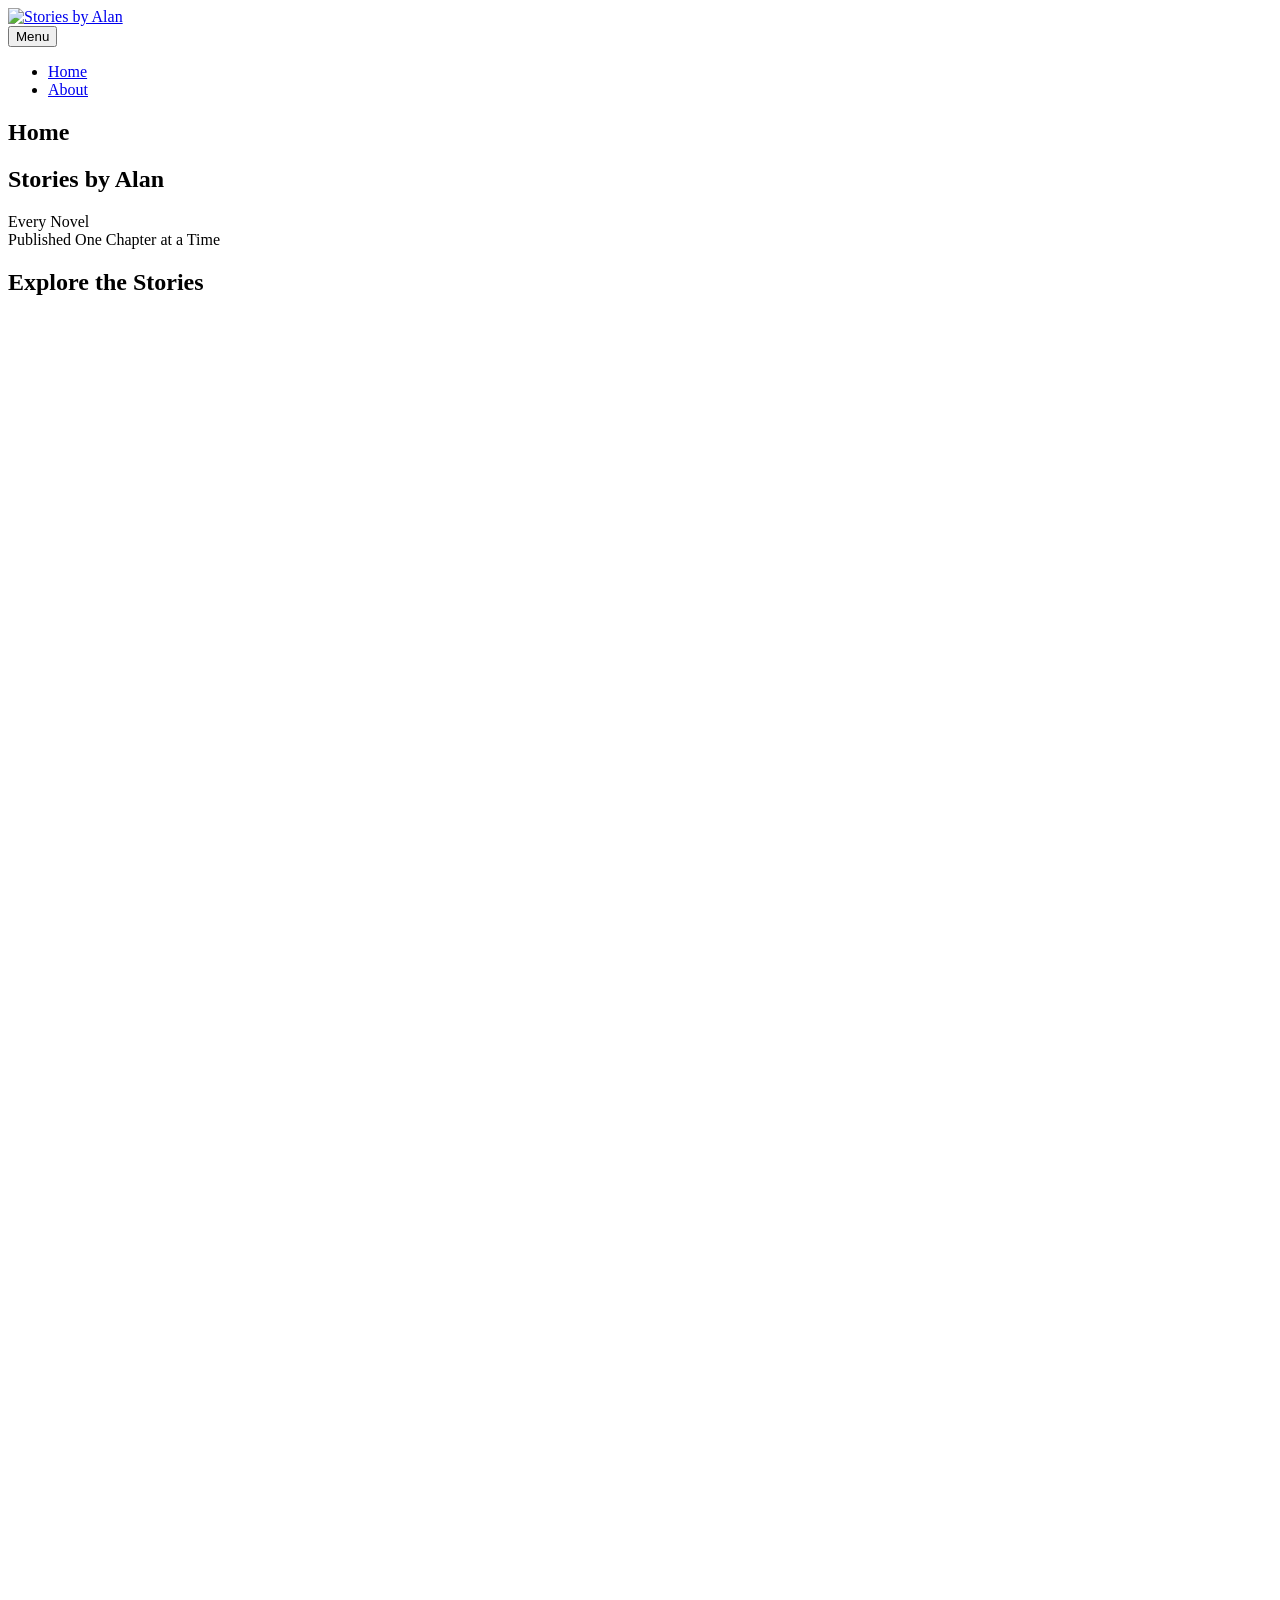
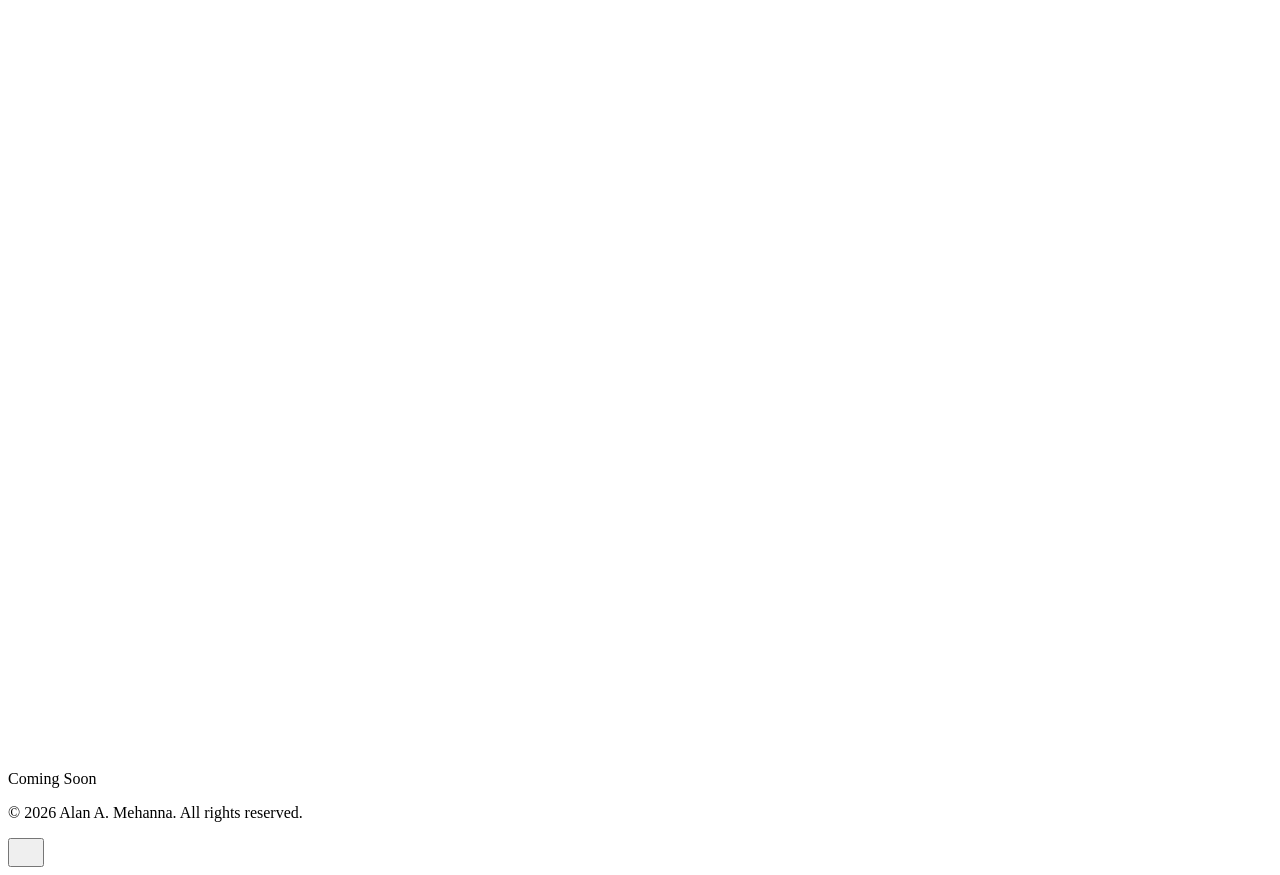
==== commit bdaad5b3: "Updated from Publii" ====
--- a/index.html
+++ b/index.html
@@ -1,4 +1,4 @@
-<!DOCTYPE html><html lang="en-us"><head><meta charset="utf-8"><meta http-equiv="X-UA-Compatible" content="IE=edge"><meta name="viewport" content="width=device-width,initial-scale=1"><title>Home - Stories by Alan</title><meta name="description" content="Stories by Alan Every Novel Published One Chapter at a Time Coming Soon"><meta name="generator" content="Publii Open-Source CMS for Static Site"><link rel="canonical" href="https://www.storiesbyalan.com/"><link rel="alternate" type="application/atom+xml" href="https://www.storiesbyalan.com/feed.xml" title="Stories by Alan - RSS"><link rel="alternate" type="application/json" href="https://www.storiesbyalan.com/feed.json" title="Stories by Alan - JSON"><meta property="og:title" content="Home"><meta property="og:image" content="https://www.storiesbyalan.com/media/website/Heading.png"><meta property="og:image:width" content="1200"><meta property="og:image:height" content="630"><meta property="og:site_name" content="Stories by Alan"><meta property="og:description" content="Stories by Alan Every Novel Published One Chapter at a Time Coming Soon"><meta property="og:url" content="https://www.storiesbyalan.com/"><meta property="og:type" content="article"><link rel="shortcut icon" href="https://www.storiesbyalan.com/media/website/favicon.png" type="image/x-icon"><link rel="preload" href="https://www.storiesbyalan.com/assets/dynamic/fonts/montserrat/montserrat.woff2" as="font" type="font/woff2" crossorigin><link rel="preload" href="https://www.storiesbyalan.com/assets/dynamic/fonts/montserrat/montserrat-italic.woff2" as="font" type="font/woff2" crossorigin><link rel="preload" href="https://www.storiesbyalan.com/assets/dynamic/fonts/figtree/figtree.woff2" as="font" type="font/woff2" crossorigin><link rel="preload" href="https://www.storiesbyalan.com/assets/dynamic/fonts/figtree/figtree-italic.woff2" as="font" type="font/woff2" crossorigin><link rel="stylesheet" href="https://www.storiesbyalan.com/assets/css/style.css?v&#x3D;7c80dd3c7ed9ded55e6ac3a78ebd1d1a"><script type="application/ld+json">{"@context":"http://schema.org","@type":"Article","mainEntityOfPage":{"@type":"WebPage","@id":"https://www.storiesbyalan.com/"},"headline":"Home","datePublished":"2026-11-24T10:16+02:00","dateModified":"2026-11-26T11:36+02:00","image":{"@type":"ImageObject","url":"https://www.storiesbyalan.com/media/website/WebLogo.png","height":1000,"width":1000},"description":"Stories by Alan Every Novel Published One Chapter at a Time Coming Soon","author":{"@type":"Person","name":"Alan A. Mehanna","url":"https://www.storiesbyalan.com/authors/alan-a-mehanna/"},"publisher":{"@type":"Organization","name":"Alan A. Mehanna","logo":{"@type":"ImageObject","url":"https://www.storiesbyalan.com/media/website/WebLogo.png","height":1000,"width":1000}}}</script><noscript><style>img[loading] {
+<!DOCTYPE html><html lang="en-us"><head><meta charset="utf-8"><meta http-equiv="X-UA-Compatible" content="IE=edge"><meta name="viewport" content="width=device-width,initial-scale=1"><title>Home - Stories by Alan</title><meta name="description" content="Stories by Alan Every Novel Published One Chapter at a Time Coming Soon"><meta name="generator" content="Publii Open-Source CMS for Static Site"><link rel="canonical" href="https://www.storiesbyalan.com/"><link rel="alternate" type="application/atom+xml" href="https://www.storiesbyalan.com/feed.xml" title="Stories by Alan - RSS"><link rel="alternate" type="application/json" href="https://www.storiesbyalan.com/feed.json" title="Stories by Alan - JSON"><meta property="og:title" content="Home"><meta property="og:image" content="https://www.storiesbyalan.com/media/website/Heading.png"><meta property="og:image:width" content="1200"><meta property="og:image:height" content="630"><meta property="og:site_name" content="Stories by Alan"><meta property="og:description" content="Stories by Alan Every Novel Published One Chapter at a Time Coming Soon"><meta property="og:url" content="https://www.storiesbyalan.com/"><meta property="og:type" content="article"><link rel="shortcut icon" href="https://www.storiesbyalan.com/media/website/favicon.png" type="image/x-icon"><link rel="preload" href="https://www.storiesbyalan.com/assets/dynamic/fonts/redhatmono/redhatmono.woff2" as="font" type="font/woff2" crossorigin><link rel="preload" href="https://www.storiesbyalan.com/assets/dynamic/fonts/redhatmono/redhatmono-italic.woff2" as="font" type="font/woff2" crossorigin><link rel="preload" href="https://www.storiesbyalan.com/assets/dynamic/fonts/victormono/victormono.woff2" as="font" type="font/woff2" crossorigin><link rel="preload" href="https://www.storiesbyalan.com/assets/dynamic/fonts/victormono/victormono-italic.woff2" as="font" type="font/woff2" crossorigin><link rel="stylesheet" href="https://www.storiesbyalan.com/assets/css/style.css?v&#x3D;88a07b4ee7c9fb6fd098e5bcd39e3287"><script type="application/ld+json">{"@context":"http://schema.org","@type":"Article","mainEntityOfPage":{"@type":"WebPage","@id":"https://www.storiesbyalan.com/"},"headline":"Home","datePublished":"2026-11-24T10:16+02:00","dateModified":"2026-11-26T11:36+02:00","image":{"@type":"ImageObject","url":"https://www.storiesbyalan.com/media/website/WebLogo.png","height":1000,"width":1000},"description":"Stories by Alan Every Novel Published One Chapter at a Time Coming Soon","author":{"@type":"Person","name":"Alan A. Mehanna","url":"https://www.storiesbyalan.com/authors/alan-a-mehanna/"},"publisher":{"@type":"Organization","name":"Alan A. Mehanna","logo":{"@type":"ImageObject","url":"https://www.storiesbyalan.com/media/website/WebLogo.png","height":1000,"width":1000}}}</script><noscript><style>img[loading] {
                     opacity: 1;
                 }</style></noscript></head><body class="page-template"><header class="top js-header"><a class="logo" href="https://www.storiesbyalan.com/"><img src="https://www.storiesbyalan.com/media/website/WebLogo.png" alt="Stories by Alan" width="1000" height="1000"></a><nav class="navbar js-navbar" aria-label="Main"><button class="navbar__toggle js-toggle" aria-label="Menu" aria-haspopup="true" aria-expanded="false"><span class="navbar__toggle-box"><span class="navbar__toggle-inner">Menu</span></span></button><ul class="navbar__menu"><li class="active"><a href="https://www.storiesbyalan.com/" target="_self">Home</a></li><li><a href="https://www.storiesbyalan.com/about/" target="_self">About</a></li></ul></nav></header><main class="page"><article class="content"><div class="hero hero--noimage"><header class="hero__content"><div class="wrapper"><h1>Home</h1></div></header></div><div class="entry-wrapper content__entry"><div class="stories-home"><div class="stories-welcome"><h1>Stories by Alan</h1><p>Every Novel <br>Published One Chapter at a Time</p></div><section class="stories-library"><h2>Explore the Stories</h2><p> </p><div class="bookshelf"><div class="book-card"><div><figure class="post__image"><img loading="lazy" src="https://www.storiesbyalan.com/media/posts/6/MaybeSoon.png" alt="" width="1333" height="2000" sizes="(max-width: 1920px) 100vw, 1920px" srcset="https://www.storiesbyalan.com/media/posts/6/responsive/MaybeSoon-xs.webp 640w, https://www.storiesbyalan.com/media/posts/6/responsive/MaybeSoon-sm.webp 768w, https://www.storiesbyalan.com/media/posts/6/responsive/MaybeSoon-md.webp 1024w, https://www.storiesbyalan.com/media/posts/6/responsive/MaybeSoon-lg.webp 1366w, https://www.storiesbyalan.com/media/posts/6/responsive/MaybeSoon-xl.webp 1600w, https://www.storiesbyalan.com/media/posts/6/responsive/MaybeSoon-2xl.webp 1920w"></figure></div><div class="book-card-details"><p class="book-card-status status-coming-soon">Coming Soon</p></div></div></div></section></div></div></article></main><footer class="footer"><div class="wrapper"><div class="footer__copyright"><p>© 2026 Alan A. Mehanna. All rights reserved.</p></div><button id="backToTop" class="footer__bttop" aria-label="Back to top" title="Back to top"><svg width="20" height="20"><use xlink:href="https://www.storiesbyalan.com/assets/svg/svg-map.svg#toparrow"/></svg></button></div></footer><script defer="defer" src="https://www.storiesbyalan.com/assets/js/scripts.min.js?v&#x3D;548663b90e1600fd2c2dd54433d04b71"></script><script>window.publiiThemeMenuConfig={mobileMenuMode:'sidebar',animationSpeed:300,submenuWidth: 'auto',doubleClickTime:500,mobileMenuExpandableSubmenus:true,relatedContainerForOverlayMenuSelector:'.top'};</script><script>var images = document.querySelectorAll('img[loading]');
         for (var i = 0; i < images.length; i++) {
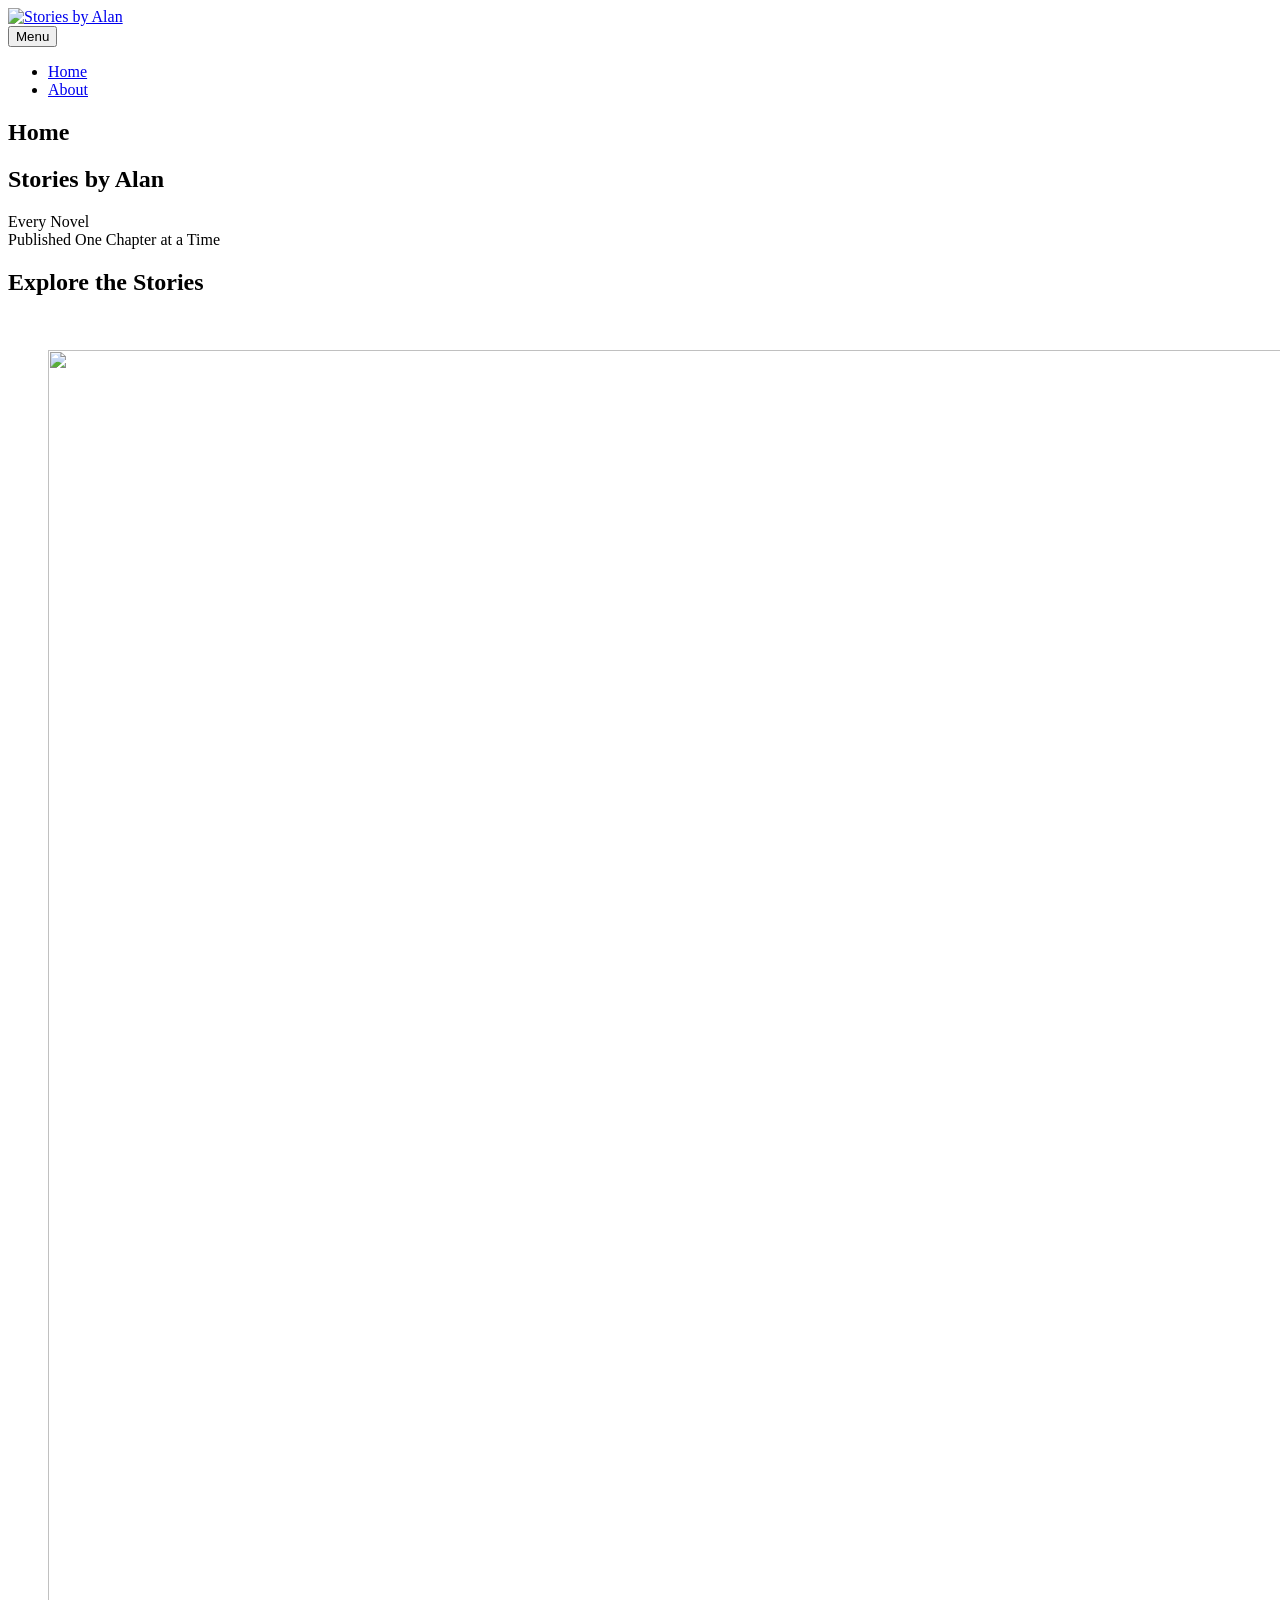
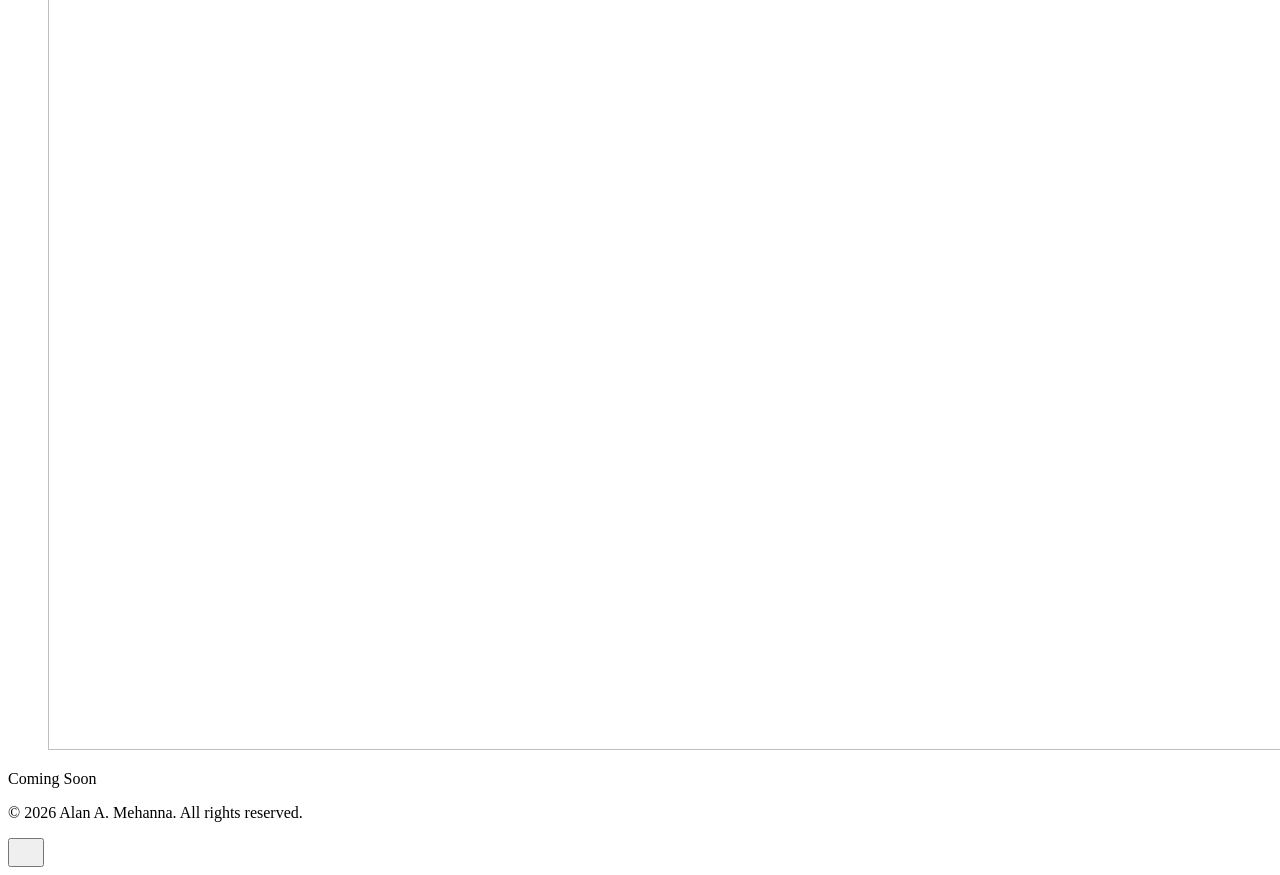
==== commit 07016e68: "Updated from Publii" ====
--- a/index.html
+++ b/index.html
@@ -1,4 +1,4 @@
-<!DOCTYPE html><html lang="en-us"><head><meta charset="utf-8"><meta http-equiv="X-UA-Compatible" content="IE=edge"><meta name="viewport" content="width=device-width,initial-scale=1"><title>Home - Stories by Alan</title><meta name="description" content="Stories by Alan Every Novel Published One Chapter at a Time Coming Soon"><meta name="generator" content="Publii Open-Source CMS for Static Site"><link rel="canonical" href="https://www.storiesbyalan.com/"><link rel="alternate" type="application/atom+xml" href="https://www.storiesbyalan.com/feed.xml" title="Stories by Alan - RSS"><link rel="alternate" type="application/json" href="https://www.storiesbyalan.com/feed.json" title="Stories by Alan - JSON"><meta property="og:title" content="Home"><meta property="og:image" content="https://www.storiesbyalan.com/media/website/Heading.png"><meta property="og:image:width" content="1200"><meta property="og:image:height" content="630"><meta property="og:site_name" content="Stories by Alan"><meta property="og:description" content="Stories by Alan Every Novel Published One Chapter at a Time Coming Soon"><meta property="og:url" content="https://www.storiesbyalan.com/"><meta property="og:type" content="article"><link rel="shortcut icon" href="https://www.storiesbyalan.com/media/website/favicon.png" type="image/x-icon"><link rel="preload" href="https://www.storiesbyalan.com/assets/dynamic/fonts/redhatmono/redhatmono.woff2" as="font" type="font/woff2" crossorigin><link rel="preload" href="https://www.storiesbyalan.com/assets/dynamic/fonts/redhatmono/redhatmono-italic.woff2" as="font" type="font/woff2" crossorigin><link rel="preload" href="https://www.storiesbyalan.com/assets/dynamic/fonts/victormono/victormono.woff2" as="font" type="font/woff2" crossorigin><link rel="preload" href="https://www.storiesbyalan.com/assets/dynamic/fonts/victormono/victormono-italic.woff2" as="font" type="font/woff2" crossorigin><link rel="stylesheet" href="https://www.storiesbyalan.com/assets/css/style.css?v&#x3D;88a07b4ee7c9fb6fd098e5bcd39e3287"><script type="application/ld+json">{"@context":"http://schema.org","@type":"Article","mainEntityOfPage":{"@type":"WebPage","@id":"https://www.storiesbyalan.com/"},"headline":"Home","datePublished":"2026-11-24T10:16+02:00","dateModified":"2026-11-26T11:36+02:00","image":{"@type":"ImageObject","url":"https://www.storiesbyalan.com/media/website/WebLogo.png","height":1000,"width":1000},"description":"Stories by Alan Every Novel Published One Chapter at a Time Coming Soon","author":{"@type":"Person","name":"Alan A. Mehanna","url":"https://www.storiesbyalan.com/authors/alan-a-mehanna/"},"publisher":{"@type":"Organization","name":"Alan A. Mehanna","logo":{"@type":"ImageObject","url":"https://www.storiesbyalan.com/media/website/WebLogo.png","height":1000,"width":1000}}}</script><noscript><style>img[loading] {
+<!DOCTYPE html><html lang="en-us"><head><meta charset="utf-8"><meta http-equiv="X-UA-Compatible" content="IE=edge"><meta name="viewport" content="width=device-width,initial-scale=1"><title>Home - Stories by Alan</title><meta name="description" content="Stories by Alan Every Novel Published One Chapter at a Time Coming Soon"><meta name="generator" content="Publii Open-Source CMS for Static Site"><link rel="canonical" href="https://www.storiesbyalan.com/"><link rel="alternate" type="application/atom+xml" href="https://www.storiesbyalan.com/feed.xml" title="Stories by Alan - RSS"><link rel="alternate" type="application/json" href="https://www.storiesbyalan.com/feed.json" title="Stories by Alan - JSON"><meta property="og:title" content="Home"><meta property="og:image" content="https://www.storiesbyalan.com/media/website/Heading.png"><meta property="og:image:width" content="1200"><meta property="og:image:height" content="630"><meta property="og:site_name" content="Stories by Alan"><meta property="og:description" content="Stories by Alan Every Novel Published One Chapter at a Time Coming Soon"><meta property="og:url" content="https://www.storiesbyalan.com/"><meta property="og:type" content="article"><link rel="shortcut icon" href="https://www.storiesbyalan.com/media/website/favicon.png" type="image/x-icon"><link rel="preload" href="https://www.storiesbyalan.com/assets/dynamic/fonts/rokkitt/rokkitt.woff2" as="font" type="font/woff2" crossorigin><link rel="preload" href="https://www.storiesbyalan.com/assets/dynamic/fonts/rokkitt/rokkitt-italic.woff2" as="font" type="font/woff2" crossorigin><link rel="preload" href="https://www.storiesbyalan.com/assets/dynamic/fonts/robotoslab/robotoslab.woff2" as="font" type="font/woff2" crossorigin><link rel="stylesheet" href="https://www.storiesbyalan.com/assets/css/style.css?v&#x3D;6a7d0ef3ce62da5661d9d7a2fa092a1d"><script type="application/ld+json">{"@context":"http://schema.org","@type":"Article","mainEntityOfPage":{"@type":"WebPage","@id":"https://www.storiesbyalan.com/"},"headline":"Home","datePublished":"2026-11-24T10:16+02:00","dateModified":"2026-11-26T11:36+02:00","image":{"@type":"ImageObject","url":"https://www.storiesbyalan.com/media/website/WebLogo.png","height":1000,"width":1000},"description":"Stories by Alan Every Novel Published One Chapter at a Time Coming Soon","author":{"@type":"Person","name":"Alan A. Mehanna","url":"https://www.storiesbyalan.com/authors/alan-a-mehanna/"},"publisher":{"@type":"Organization","name":"Alan A. Mehanna","logo":{"@type":"ImageObject","url":"https://www.storiesbyalan.com/media/website/WebLogo.png","height":1000,"width":1000}}}</script><noscript><style>img[loading] {
                     opacity: 1;
                 }</style></noscript></head><body class="page-template"><header class="top js-header"><a class="logo" href="https://www.storiesbyalan.com/"><img src="https://www.storiesbyalan.com/media/website/WebLogo.png" alt="Stories by Alan" width="1000" height="1000"></a><nav class="navbar js-navbar" aria-label="Main"><button class="navbar__toggle js-toggle" aria-label="Menu" aria-haspopup="true" aria-expanded="false"><span class="navbar__toggle-box"><span class="navbar__toggle-inner">Menu</span></span></button><ul class="navbar__menu"><li class="active"><a href="https://www.storiesbyalan.com/" target="_self">Home</a></li><li><a href="https://www.storiesbyalan.com/about/" target="_self">About</a></li></ul></nav></header><main class="page"><article class="content"><div class="hero hero--noimage"><header class="hero__content"><div class="wrapper"><h1>Home</h1></div></header></div><div class="entry-wrapper content__entry"><div class="stories-home"><div class="stories-welcome"><h1>Stories by Alan</h1><p>Every Novel <br>Published One Chapter at a Time</p></div><section class="stories-library"><h2>Explore the Stories</h2><p> </p><div class="bookshelf"><div class="book-card"><div><figure class="post__image"><img loading="lazy" src="https://www.storiesbyalan.com/media/posts/6/MaybeSoon.png" alt="" width="1333" height="2000" sizes="(max-width: 1920px) 100vw, 1920px" srcset="https://www.storiesbyalan.com/media/posts/6/responsive/MaybeSoon-xs.webp 640w, https://www.storiesbyalan.com/media/posts/6/responsive/MaybeSoon-sm.webp 768w, https://www.storiesbyalan.com/media/posts/6/responsive/MaybeSoon-md.webp 1024w, https://www.storiesbyalan.com/media/posts/6/responsive/MaybeSoon-lg.webp 1366w, https://www.storiesbyalan.com/media/posts/6/responsive/MaybeSoon-xl.webp 1600w, https://www.storiesbyalan.com/media/posts/6/responsive/MaybeSoon-2xl.webp 1920w"></figure></div><div class="book-card-details"><p class="book-card-status status-coming-soon">Coming Soon</p></div></div></div></section></div></div></article></main><footer class="footer"><div class="wrapper"><div class="footer__copyright"><p>© 2026 Alan A. Mehanna. All rights reserved.</p></div><button id="backToTop" class="footer__bttop" aria-label="Back to top" title="Back to top"><svg width="20" height="20"><use xlink:href="https://www.storiesbyalan.com/assets/svg/svg-map.svg#toparrow"/></svg></button></div></footer><script defer="defer" src="https://www.storiesbyalan.com/assets/js/scripts.min.js?v&#x3D;548663b90e1600fd2c2dd54433d04b71"></script><script>window.publiiThemeMenuConfig={mobileMenuMode:'sidebar',animationSpeed:300,submenuWidth: 'auto',doubleClickTime:500,mobileMenuExpandableSubmenus:true,relatedContainerForOverlayMenuSelector:'.top'};</script><script>var images = document.querySelectorAll('img[loading]');
         for (var i = 0; i < images.length; i++) {
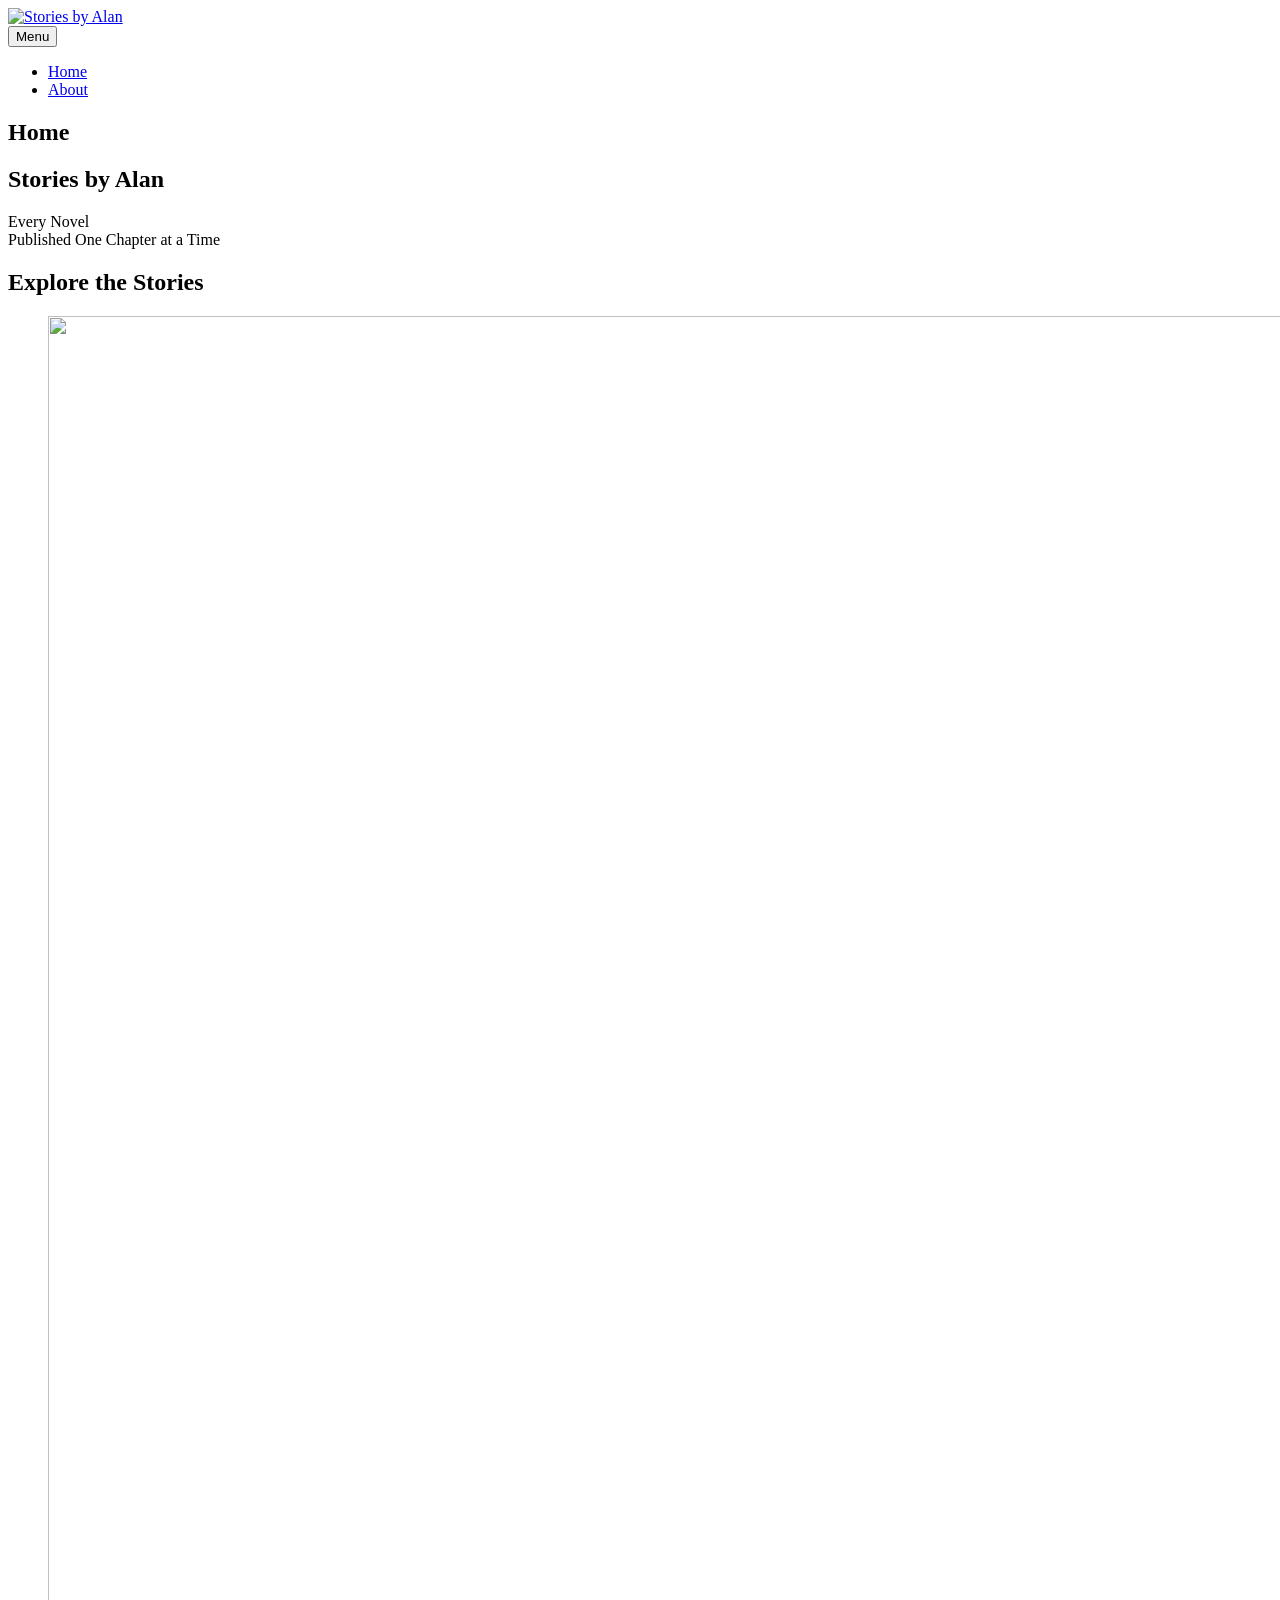
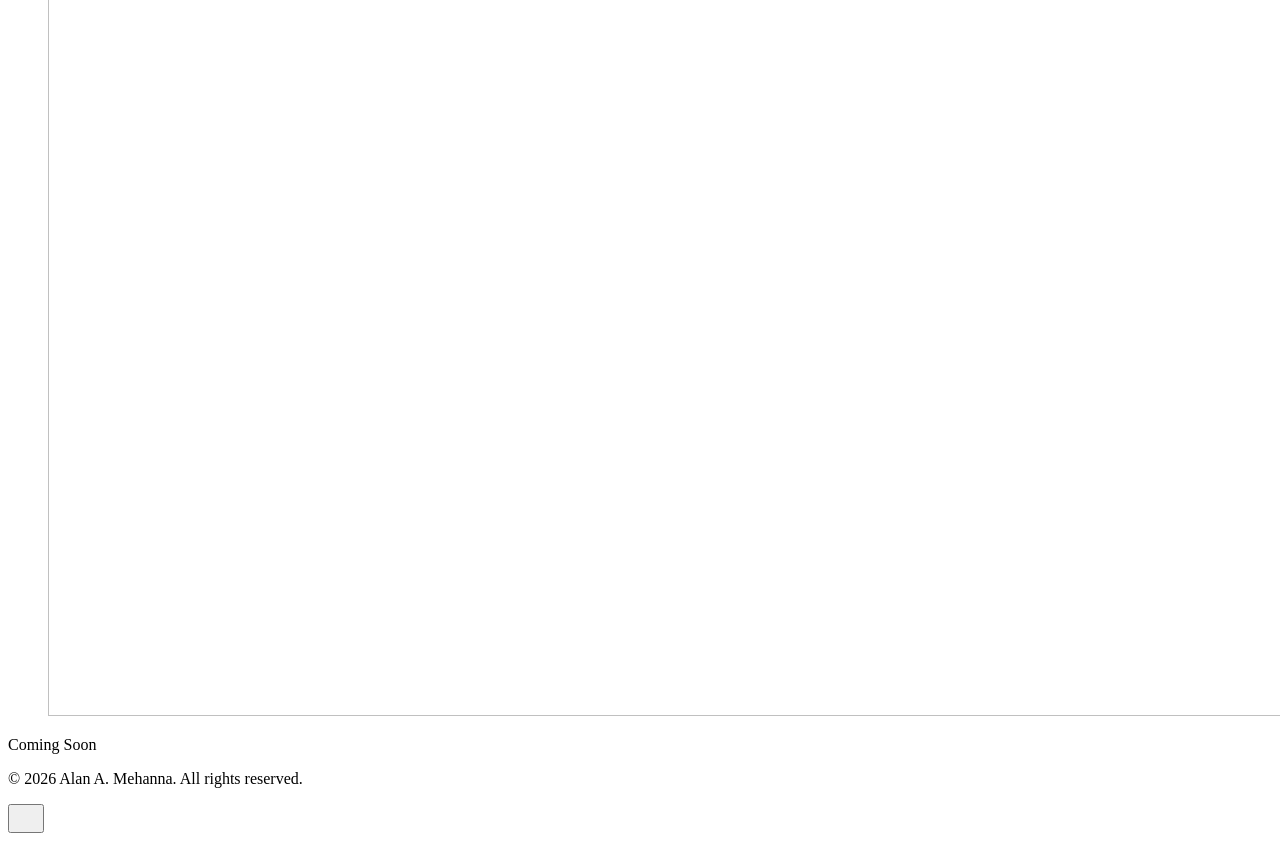
==== commit 86d585ae: "Updated from Publii" ====
--- a/index.html
+++ b/index.html
@@ -1,6 +1,6 @@
-<!DOCTYPE html><html lang="en-us"><head><meta charset="utf-8"><meta http-equiv="X-UA-Compatible" content="IE=edge"><meta name="viewport" content="width=device-width,initial-scale=1"><title>Home - Stories by Alan</title><meta name="description" content="Stories by Alan Every Novel Published One Chapter at a Time Coming Soon"><meta name="generator" content="Publii Open-Source CMS for Static Site"><link rel="canonical" href="https://www.storiesbyalan.com/"><link rel="alternate" type="application/atom+xml" href="https://www.storiesbyalan.com/feed.xml" title="Stories by Alan - RSS"><link rel="alternate" type="application/json" href="https://www.storiesbyalan.com/feed.json" title="Stories by Alan - JSON"><meta property="og:title" content="Home"><meta property="og:image" content="https://www.storiesbyalan.com/media/website/Heading.png"><meta property="og:image:width" content="1200"><meta property="og:image:height" content="630"><meta property="og:site_name" content="Stories by Alan"><meta property="og:description" content="Stories by Alan Every Novel Published One Chapter at a Time Coming Soon"><meta property="og:url" content="https://www.storiesbyalan.com/"><meta property="og:type" content="article"><link rel="shortcut icon" href="https://www.storiesbyalan.com/media/website/favicon.png" type="image/x-icon"><link rel="preload" href="https://www.storiesbyalan.com/assets/dynamic/fonts/rokkitt/rokkitt.woff2" as="font" type="font/woff2" crossorigin><link rel="preload" href="https://www.storiesbyalan.com/assets/dynamic/fonts/rokkitt/rokkitt-italic.woff2" as="font" type="font/woff2" crossorigin><link rel="preload" href="https://www.storiesbyalan.com/assets/dynamic/fonts/robotoslab/robotoslab.woff2" as="font" type="font/woff2" crossorigin><link rel="stylesheet" href="https://www.storiesbyalan.com/assets/css/style.css?v&#x3D;6a7d0ef3ce62da5661d9d7a2fa092a1d"><script type="application/ld+json">{"@context":"http://schema.org","@type":"Article","mainEntityOfPage":{"@type":"WebPage","@id":"https://www.storiesbyalan.com/"},"headline":"Home","datePublished":"2026-11-24T10:16+02:00","dateModified":"2026-11-26T11:36+02:00","image":{"@type":"ImageObject","url":"https://www.storiesbyalan.com/media/website/WebLogo.png","height":1000,"width":1000},"description":"Stories by Alan Every Novel Published One Chapter at a Time Coming Soon","author":{"@type":"Person","name":"Alan A. Mehanna","url":"https://www.storiesbyalan.com/authors/alan-a-mehanna/"},"publisher":{"@type":"Organization","name":"Alan A. Mehanna","logo":{"@type":"ImageObject","url":"https://www.storiesbyalan.com/media/website/WebLogo.png","height":1000,"width":1000}}}</script><noscript><style>img[loading] {
+<!DOCTYPE html><html lang="en-us"><head><meta charset="utf-8"><meta http-equiv="X-UA-Compatible" content="IE=edge"><meta name="viewport" content="width=device-width,initial-scale=1"><title>Home - Stories by Alan</title><meta name="description" content="Stories by Alan Every Novel Published One Chapter at a Time Coming Soon"><meta name="generator" content="Publii Open-Source CMS for Static Site"><link rel="canonical" href="https://www.storiesbyalan.com/"><link rel="alternate" type="application/atom+xml" href="https://www.storiesbyalan.com/feed.xml" title="Stories by Alan - RSS"><link rel="alternate" type="application/json" href="https://www.storiesbyalan.com/feed.json" title="Stories by Alan - JSON"><meta property="og:title" content="Home"><meta property="og:image" content="https://www.storiesbyalan.com/media/website/Heading.png"><meta property="og:image:width" content="1200"><meta property="og:image:height" content="630"><meta property="og:site_name" content="Stories by Alan"><meta property="og:description" content="Stories by Alan Every Novel Published One Chapter at a Time Coming Soon"><meta property="og:url" content="https://www.storiesbyalan.com/"><meta property="og:type" content="article"><link rel="shortcut icon" href="https://www.storiesbyalan.com/media/website/favicon.png" type="image/x-icon"><link rel="preload" href="https://www.storiesbyalan.com/assets/dynamic/fonts/rokkitt/rokkitt.woff2" as="font" type="font/woff2" crossorigin><link rel="preload" href="https://www.storiesbyalan.com/assets/dynamic/fonts/rokkitt/rokkitt-italic.woff2" as="font" type="font/woff2" crossorigin><link rel="preload" href="https://www.storiesbyalan.com/assets/dynamic/fonts/robotoslab/robotoslab.woff2" as="font" type="font/woff2" crossorigin><link rel="stylesheet" href="https://www.storiesbyalan.com/assets/css/style.css?v&#x3D;2756ba2383546cd0868e9ec995355207"><script type="application/ld+json">{"@context":"http://schema.org","@type":"Article","mainEntityOfPage":{"@type":"WebPage","@id":"https://www.storiesbyalan.com/"},"headline":"Home","datePublished":"2026-11-24T10:16+02:00","dateModified":"2026-11-27T17:50+02:00","image":{"@type":"ImageObject","url":"https://www.storiesbyalan.com/media/website/WebLogo.png","height":1000,"width":1000},"description":"Stories by Alan Every Novel Published One Chapter at a Time Coming Soon","author":{"@type":"Person","name":"Alan A. Mehanna","url":"https://www.storiesbyalan.com/authors/alan-a-mehanna/"},"publisher":{"@type":"Organization","name":"Alan A. Mehanna","logo":{"@type":"ImageObject","url":"https://www.storiesbyalan.com/media/website/WebLogo.png","height":1000,"width":1000}}}</script><noscript><style>img[loading] {
                     opacity: 1;
-                }</style></noscript></head><body class="page-template"><header class="top js-header"><a class="logo" href="https://www.storiesbyalan.com/"><img src="https://www.storiesbyalan.com/media/website/WebLogo.png" alt="Stories by Alan" width="1000" height="1000"></a><nav class="navbar js-navbar" aria-label="Main"><button class="navbar__toggle js-toggle" aria-label="Menu" aria-haspopup="true" aria-expanded="false"><span class="navbar__toggle-box"><span class="navbar__toggle-inner">Menu</span></span></button><ul class="navbar__menu"><li class="active"><a href="https://www.storiesbyalan.com/" target="_self">Home</a></li><li><a href="https://www.storiesbyalan.com/about/" target="_self">About</a></li></ul></nav></header><main class="page"><article class="content"><div class="hero hero--noimage"><header class="hero__content"><div class="wrapper"><h1>Home</h1></div></header></div><div class="entry-wrapper content__entry"><div class="stories-home"><div class="stories-welcome"><h1>Stories by Alan</h1><p>Every Novel <br>Published One Chapter at a Time</p></div><section class="stories-library"><h2>Explore the Stories</h2><p> </p><div class="bookshelf"><div class="book-card"><div><figure class="post__image"><img loading="lazy" src="https://www.storiesbyalan.com/media/posts/6/MaybeSoon.png" alt="" width="1333" height="2000" sizes="(max-width: 1920px) 100vw, 1920px" srcset="https://www.storiesbyalan.com/media/posts/6/responsive/MaybeSoon-xs.webp 640w, https://www.storiesbyalan.com/media/posts/6/responsive/MaybeSoon-sm.webp 768w, https://www.storiesbyalan.com/media/posts/6/responsive/MaybeSoon-md.webp 1024w, https://www.storiesbyalan.com/media/posts/6/responsive/MaybeSoon-lg.webp 1366w, https://www.storiesbyalan.com/media/posts/6/responsive/MaybeSoon-xl.webp 1600w, https://www.storiesbyalan.com/media/posts/6/responsive/MaybeSoon-2xl.webp 1920w"></figure></div><div class="book-card-details"><p class="book-card-status status-coming-soon">Coming Soon</p></div></div></div></section></div></div></article></main><footer class="footer"><div class="wrapper"><div class="footer__copyright"><p>© 2026 Alan A. Mehanna. All rights reserved.</p></div><button id="backToTop" class="footer__bttop" aria-label="Back to top" title="Back to top"><svg width="20" height="20"><use xlink:href="https://www.storiesbyalan.com/assets/svg/svg-map.svg#toparrow"/></svg></button></div></footer><script defer="defer" src="https://www.storiesbyalan.com/assets/js/scripts.min.js?v&#x3D;548663b90e1600fd2c2dd54433d04b71"></script><script>window.publiiThemeMenuConfig={mobileMenuMode:'sidebar',animationSpeed:300,submenuWidth: 'auto',doubleClickTime:500,mobileMenuExpandableSubmenus:true,relatedContainerForOverlayMenuSelector:'.top'};</script><script>var images = document.querySelectorAll('img[loading]');
+                }</style></noscript></head><body class="page-template"><header class="top js-header"><a class="logo" href="https://www.storiesbyalan.com/"><img src="https://www.storiesbyalan.com/media/website/WebLogo.png" alt="Stories by Alan" width="1000" height="1000"></a><nav class="navbar js-navbar" aria-label="Main"><button class="navbar__toggle js-toggle" aria-label="Menu" aria-haspopup="true" aria-expanded="false"><span class="navbar__toggle-box"><span class="navbar__toggle-inner">Menu</span></span></button><ul class="navbar__menu"><li class="active"><a href="https://www.storiesbyalan.com/" target="_self">Home</a></li><li><a href="https://www.storiesbyalan.com/about/" target="_self">About</a></li></ul></nav></header><main class="page"><article class="content"><div class="hero hero--noimage"><header class="hero__content"><div class="wrapper"><h1>Home</h1></div></header></div><div class="entry-wrapper content__entry"><div class="stories-home"><div class="stories-welcome"><h1>Stories by Alan</h1><p>Every Novel<br>Published One Chapter at a Time</p></div><section class="stories-library"><h2>Explore the Stories</h2><div class="bookshelf"><div class="book-card"><div><figure class="post__image"><img loading="lazy" src="https://www.storiesbyalan.com/media/posts/6/TSWIJRSTUDIOSTease.png" alt="" width="1333" height="2000" sizes="(max-width: 1920px) 100vw, 1920px" srcset="https://www.storiesbyalan.com/media/posts/6/responsive/TSWIJRSTUDIOSTease-xs.webp 640w, https://www.storiesbyalan.com/media/posts/6/responsive/TSWIJRSTUDIOSTease-sm.webp 768w, https://www.storiesbyalan.com/media/posts/6/responsive/TSWIJRSTUDIOSTease-md.webp 1024w, https://www.storiesbyalan.com/media/posts/6/responsive/TSWIJRSTUDIOSTease-lg.webp 1366w, https://www.storiesbyalan.com/media/posts/6/responsive/TSWIJRSTUDIOSTease-xl.webp 1600w, https://www.storiesbyalan.com/media/posts/6/responsive/TSWIJRSTUDIOSTease-2xl.webp 1920w"></figure></div><div class="book-card-details"><p class="book-card-status status-coming-soon">Coming Soon</p></div></div></div></section></div></div></article></main><footer class="footer"><div class="wrapper"><div class="footer__copyright"><p>© 2026 Alan A. Mehanna. All rights reserved.</p></div><button id="backToTop" class="footer__bttop" aria-label="Back to top" title="Back to top"><svg width="20" height="20"><use xlink:href="https://www.storiesbyalan.com/assets/svg/svg-map.svg#toparrow"/></svg></button></div></footer><script defer="defer" src="https://www.storiesbyalan.com/assets/js/scripts.min.js?v&#x3D;548663b90e1600fd2c2dd54433d04b71"></script><script>window.publiiThemeMenuConfig={mobileMenuMode:'sidebar',animationSpeed:300,submenuWidth: 'auto',doubleClickTime:500,mobileMenuExpandableSubmenus:true,relatedContainerForOverlayMenuSelector:'.top'};</script><script>var images = document.querySelectorAll('img[loading]');
         for (var i = 0; i < images.length; i++) {
             if (images[i].complete) {
                 images[i].classList.add('is-loaded');
